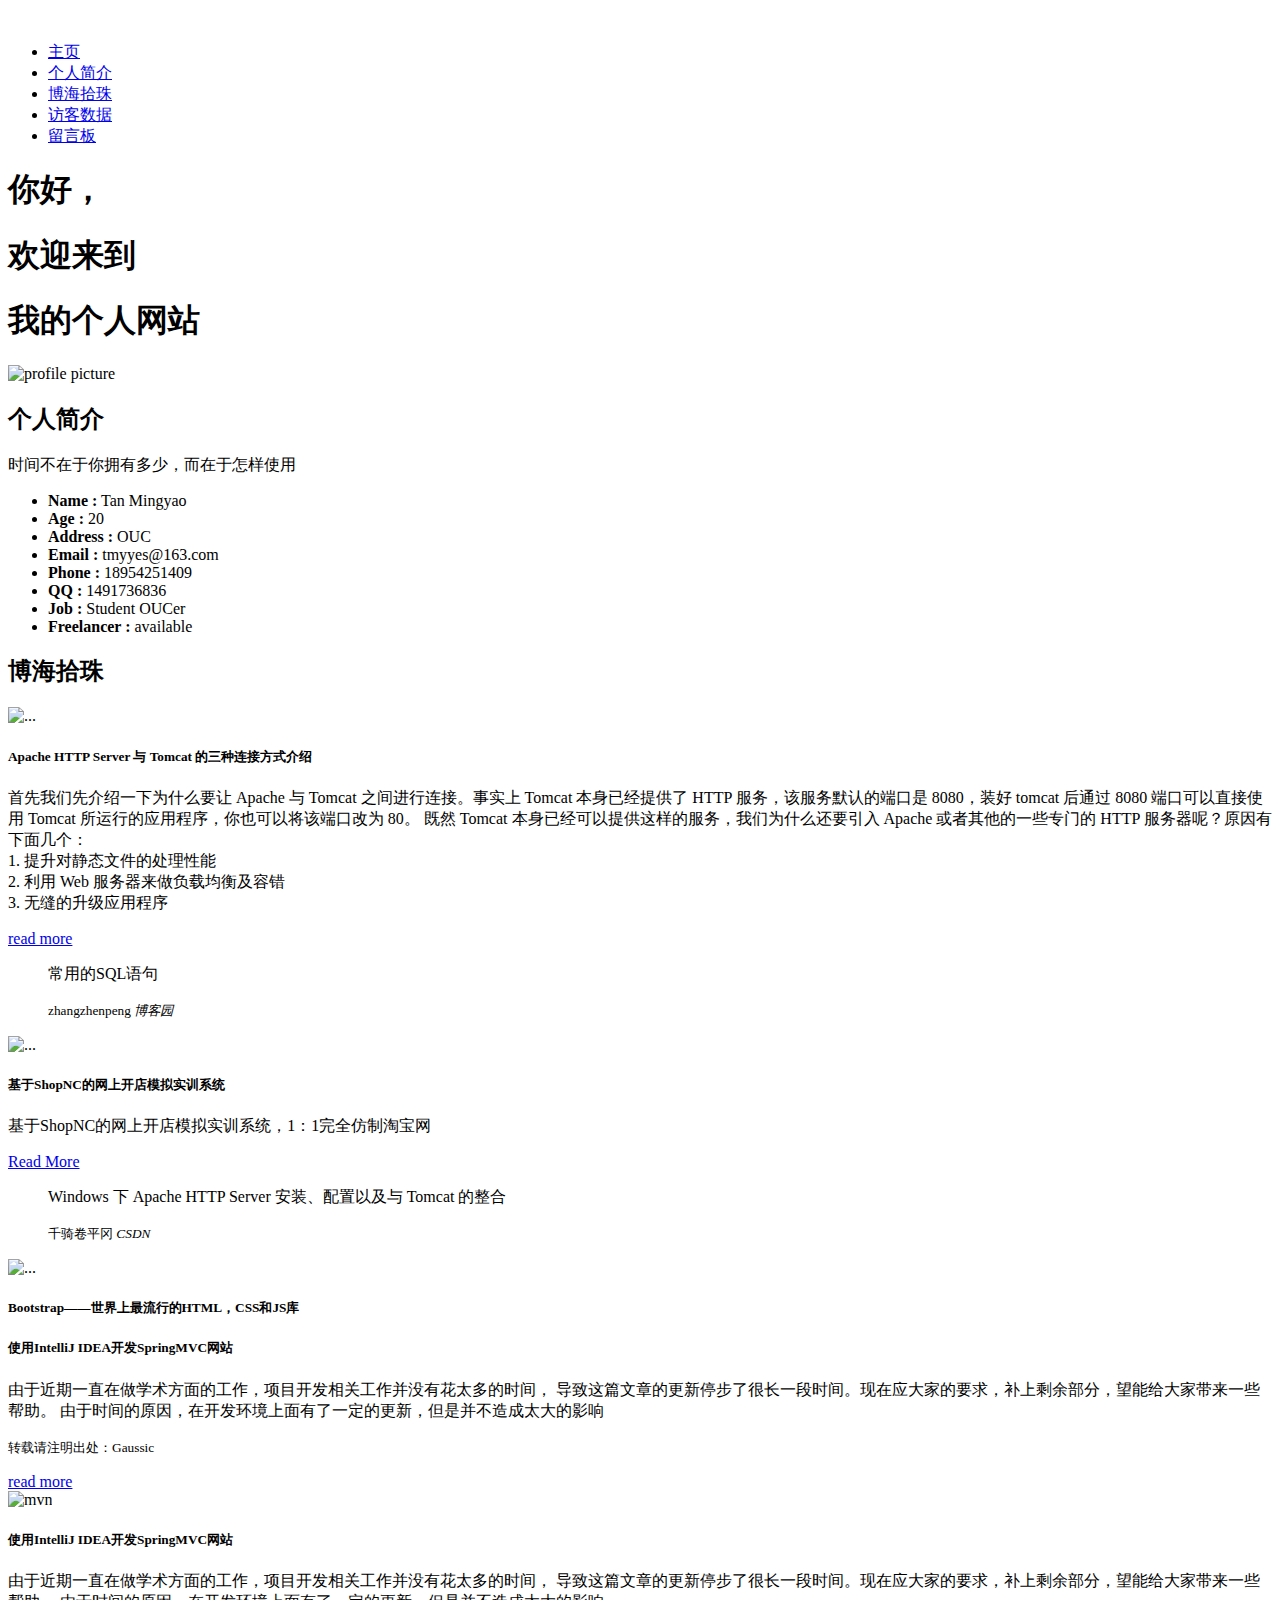
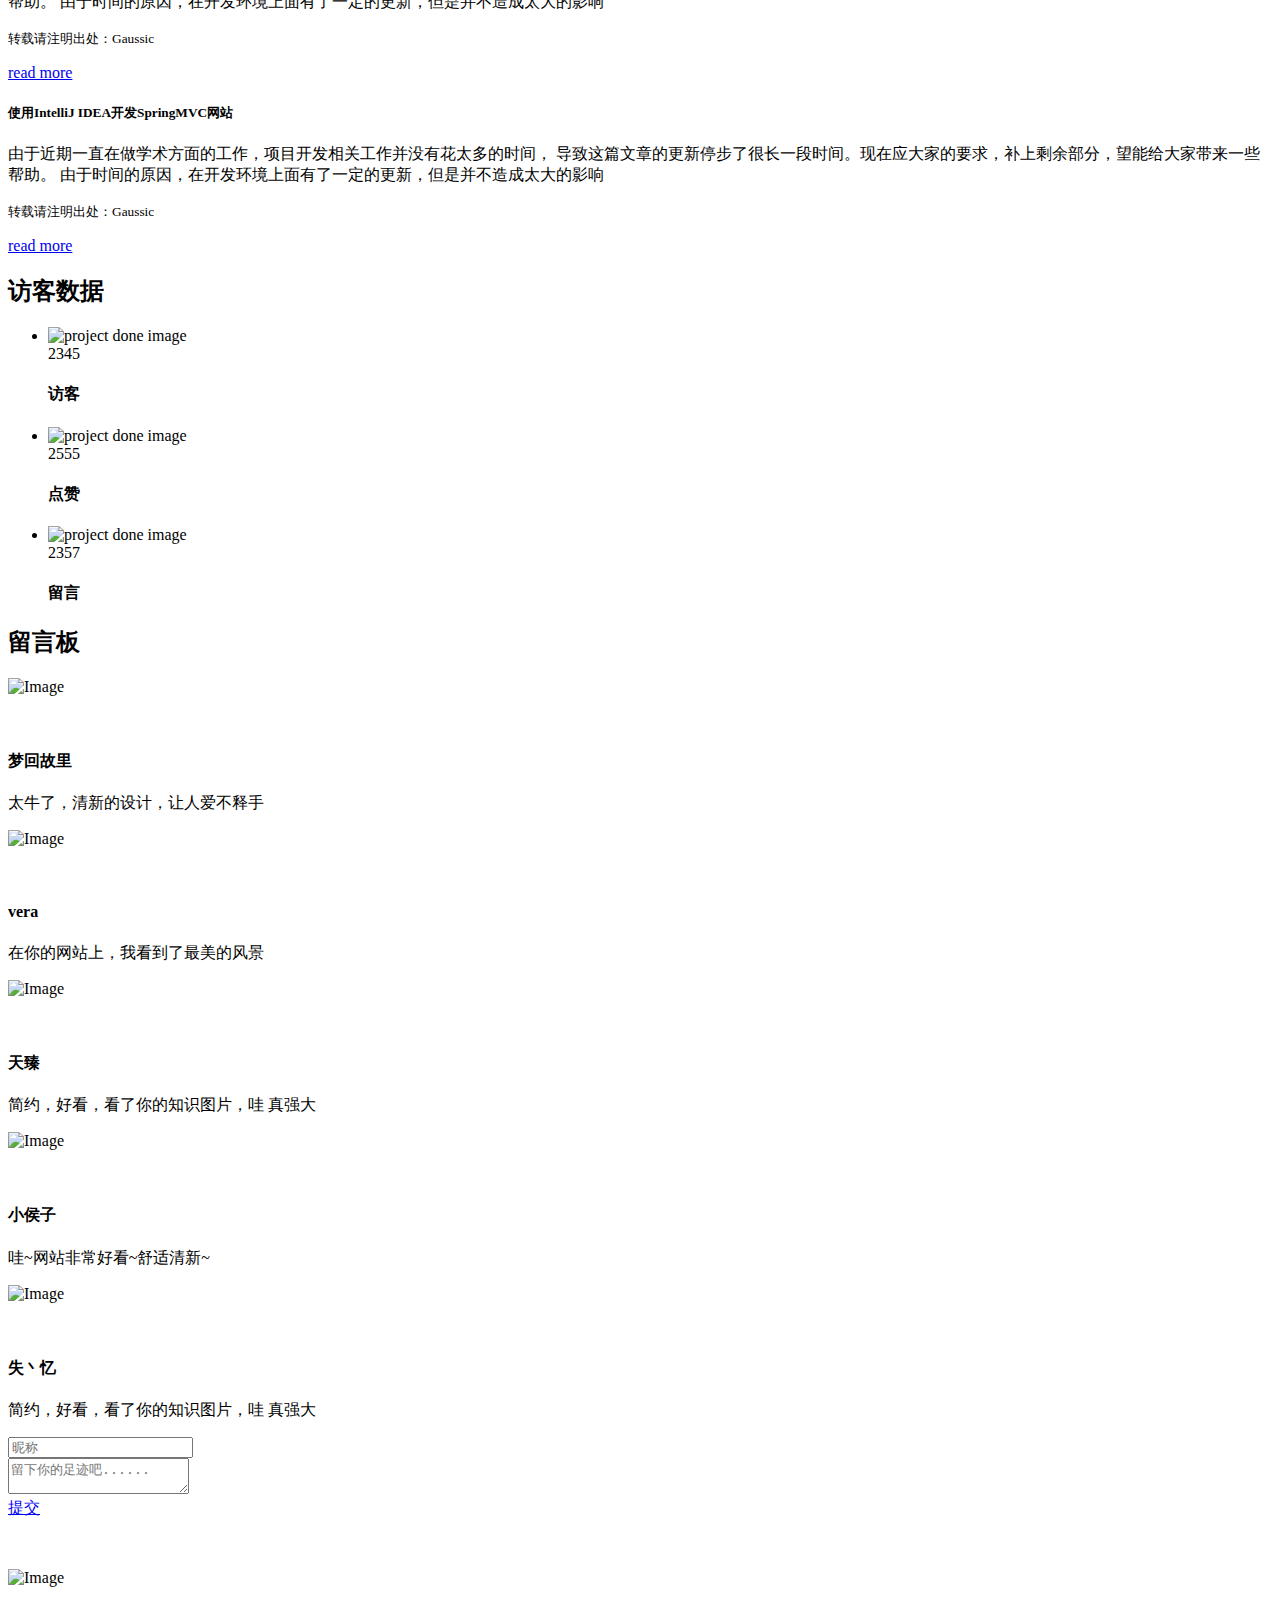
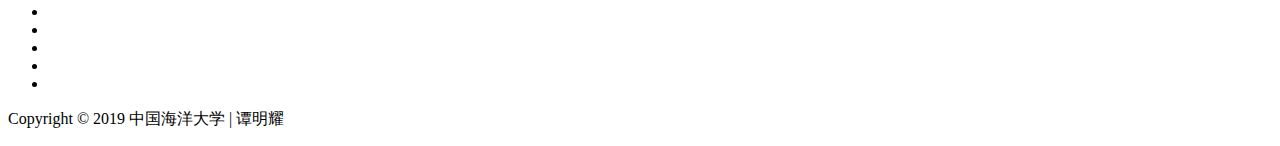
==== index.html @ 5e1f5759 "Update index.html" ====
<!DOCTYPE html>
<html lang="en">

<head>
    <meta charset="UTF-8">
    <meta name="viewport" content="width=device-width, initial-scale=1.0">
    <meta http-equiv="X-UA-Compatible" content="ie=edge">
    <link rel="stylesheet" href="css/bootstrap.css">
    <link rel="stylesheet" href="css/font-awesome.css">
    <link rel="stylesheet" href="css/index.css">
    <link href="https://fonts.googleapis.com/css?family=Liu+Jian+Mao+Cao|Long+Cang|Ma+Shan+Zheng|Noto+Sans+SC|Noto+Serif+SC|ZCOOL+KuaiLe|ZCOOL+QingKe+HuangYou|ZCOOL+XiaoWei|Zhi+Mang+Xing&display=swap" rel="stylesheet">
    <title>TIblog - Tan的个人网站</title>
</head>

<body>
<!-- video as bg -->
<!-- <video autoplay="autoplay" loop="loop">
    <source src="img/bg.mp4" type="video/mp4">
</video> -->

<!-- header section -->
<header id="home">
    <nav class="nav-area">
        <div class="container">
            <div class="row">
                <div class="col-md-2">
                    <a href="#" class="logo"><img src="img/ti.png" alt=""></a>
                </div>
                <div class="col-md-10">
                    <ul id="main-menu">
                        <li><a href="#home">主页</a></li>
                        <li><a href="#about">个人简介</a></li>
                        <li><a href="#blog">博海拾珠</a></li>
                        <li><a href="#sata">访客数据</a></li>
                        <li><a href="#comment">留言板</a></li>
                    </ul>
                </div>
            </div>
        </div>
    </nav>

    <div class="welcome">
        <h1>你好，</h1>
        <h1>欢迎来到</h1>
        <h1>我的个人网站</h1>
    </div>
</header>

<!-- main section -->
<main>
    <section class="about" id="about">
        <div class="container">
            <div class="row">
                <div class="col-md-6 self-photo">
                    <img src="img/team-2.png" alt="profile picture">
                </div>
                <div class="col-md-6">
                    <div class="section-title">
                        <div></div>
                        <h2>个人简介</h2>
                    </div>
                    <p>时间不在于你拥有多少，而在于怎样使用</p>

                    <ul>
                        <li><strong>Name :</strong> Tan Mingyao</li>
                        <li><strong>Age :</strong> 20</li>
                        <li><strong>Address :</strong> OUC</li>
                        <li><strong>Email :</strong> tmyyes@163.com</li>
                        <li><strong>Phone :</strong> 18954251409</li>
                        <li><strong>QQ :</strong> 1491736836</li>
                        <li><strong>Job :</strong> Student OUCer</li>
                        <li><strong>Freelancer :</strong> available</li>
                    </ul>
                </div>
            </div>
        </div>
    </section>

    <section class="blog" id="blog">
        <div class="container">
            <div class="row">
                <div class="col-md-12 blog-header">
                    <div class="section-title">
                        <div></div>
                        <h2>博海拾珠</h2>
                    </div>
                </div>
            </div>
            <div class="card-columns">
                <div class="card">
                    <img src="img/blog-2.jpg" class="card-img-top" alt="...">
                    <div class="card-body">
                        <h5 class="card-title">Apache HTTP Server 与 Tomcat 的三种连接方式介绍</h5>
                        <p class="card-text">首先我们先介绍一下为什么要让 Apache 与 Tomcat 之间进行连接。事实上 Tomcat 本身已经提供了 HTTP 服务，该服务默认的端口是
                            8080，装好 tomcat 后通过 8080 端口可以直接使用 Tomcat 所运行的应用程序，你也可以将该端口改为 80。
                            既然 Tomcat 本身已经可以提供这样的服务，我们为什么还要引入 Apache 或者其他的一些专门的 HTTP 服务器呢？原因有下面几个：<br>
                            1. 提升对静态文件的处理性能<br>
                            2. 利用 Web 服务器来做负载均衡及容错<br>
                            3. 无缝的升级应用程序</p>
                        <a href="https://www.ibm.com/developerworks/cn/opensource/os-lo-apache-tomcat/index.html"
                           class="boxed-btn" target="_blank">read more</a>
                    </div>
                </div>
                <div class="card text-white p-3"
                     onclick="window.open('https://www.cnblogs.com/zhangpengnike/p/5545715.html')">
                    <blockquote class="blockquote mb-0 card-body">
                        <p>常用的SQL语句</p>
                        <footer class="blockquote-footer">
                            <small class="text-muted">
                                zhangzhenpeng <cite title="Source Title">博客园</cite>
                            </small>
                        </footer>
                    </blockquote>
                </div>
                <div class="card">
                    <img src="img/blog-1.jpg" class="card-img-top" alt="...">
                    <div class="card-body">
                        <h5 class="card-title">基于ShopNC的网上开店模拟实训系统</h5>
                        <p class="card-text">基于ShopNC的网上开店模拟实训系统，1：1完全仿制淘宝网</p>
                        <a href="https://www.5xiaobo.com/?id=775" target="_blank" class="boxed-btn">Read More</a>
                    </div>
                </div>
                <div class="card bg-primary text-white text-center p-3"
                     onclick="window.open('https://blog.csdn.net/wqmain/article/details/8941759')">
                    <blockquote class="blockquote mb-0">
                        <p>Windows 下 Apache HTTP Server 安装、配置以及与 Tomcat 的整合</p>
                        <footer class="blockquote-footer text-white">
                            <small>
                                千骑卷平冈 <cite title="Source Title">CSDN</cite>
                            </small>
                        </footer>
                    </blockquote>
                </div>
                <div class="card" onclick="window.open('https://getbootstrap.com/')">
                    <img src="img/bootstrap.jpg" class="card-img-top" alt="...">
                    <div class="card-body">
                        <h5 class="card-title">Bootstrap——世界上最流行的HTML，CSS和JS库</h5>
                    </div>
                </div>

                <div class="card">
                    <div class="card-body">
                        <h5 class="card-title">使用IntelliJ IDEA开发SpringMVC网站</h5>
                        <p class="card-text">由于近期一直在做学术方面的工作，项目开发相关工作并没有花太多的时间，
                            导致这篇文章的更新停步了很长一段时间。现在应大家的要求，补上剩余部分，望能给大家带来一些帮助。
                            由于时间的原因，在开发环境上面有了一定的更新，但是并不造成太大的影响</p>
                        <p class="card-text"><small class="text-muted">转载请注明出处：Gaussic</small></p>
                        <a href="https://my.oschina.net/gaussik/blog/385697"
                           class="boxed-btn" target="_blank">read more</a>
                    </div>
                </div>

                <div class="card" onclick="window.open('https://mvnrepository.com/')">
                    <img src="img/mvn.jpg" class="card-img-top" alt="mvn">
                </div>

                <div class="card">
                    <div class="card-body">
                        <h5 class="card-title">使用IntelliJ IDEA开发SpringMVC网站</h5>
                        <p class="card-text">由于近期一直在做学术方面的工作，项目开发相关工作并没有花太多的时间，
                            导致这篇文章的更新停步了很长一段时间。现在应大家的要求，补上剩余部分，望能给大家带来一些帮助。
                            由于时间的原因，在开发环境上面有了一定的更新，但是并不造成太大的影响</p>
                        <p class="card-text"><small class="text-muted">转载请注明出处：Gaussic</small></p>
                        <a href="https://my.oschina.net/gaussik/blog/385697"
                           class="boxed-btn" target="_blank">read more</a>
                    </div>
                </div>

                <div class="card">
                    <div class="card-body">
                        <h5 class="card-title">使用IntelliJ IDEA开发SpringMVC网站</h5>
                        <p class="card-text">由于近期一直在做学术方面的工作，项目开发相关工作并没有花太多的时间，
                            导致这篇文章的更新停步了很长一段时间。现在应大家的要求，补上剩余部分，望能给大家带来一些帮助。
                            由于时间的原因，在开发环境上面有了一定的更新，但是并不造成太大的影响</p>
                        <p class="card-text"><small class="text-muted">转载请注明出处：Gaussic</small></p>
                        <a href="https://my.oschina.net/gaussik/blog/385697"
                           class="boxed-btn" target="_blank">read more</a>
                    </div>
                </div>

            </div>
        </div>
    </section>

    <!-- sata section -->
    <section class="sata" id="sata">
        <div class="container">
            <div class="row">
                <div class="col-md-12 sata-header">
                    <div class="section-title">
                        <div></div>
                        <h2>访客数据</h2>
                    </div>
                </div>
            </div>
            <div class="row">
                <div class="col-md-12 text-center text-uppercase">
                    <ul>
                        <li>
                            <div class="sata-item">
                                <div class="icon">
                                    <img src="img/project.png" alt="project done image">
                                </div>
                                <span class="number">
										2345
									</span>
                                <h4>访客</h4>
                            </div>
                        </li>
                        <li>
                            <div class="sata-item">
                                <div class="icon">
                                    <img src="img/like.png" alt="project done image">
                                </div>
                                <span class="number">
										2555
									</span>
                                <h4>点赞</h4>
                            </div>
                        </li>
                        <li>
                            <div class="sata-item">
                                <div class="icon">
                                    <img src="img/contact-icon-2.png" alt="project done image">
                                </div>
                                <span class="number">
										2357
									</span>
                                <h4>留言</h4>
                            </div>
                        </li>
                    </ul>
                </div>
            </div>
        </div>
    </section>

    <!-- comment section -->
    <section class="comment" id="comment">
        <div class="container">
            <div class="row">
                <div class="col-md-12 comment-header">
                    <div class="section-title">
                        <div></div>
                        <h2>留言板</h2>
                    </div>
                </div>
            </div>
            <div class="row comment-text">
                <div class="col-lg-12">
                    <div class="comment-item">
                        <div class="comment-item-inner">
                            <img src="img/person-1.jpg" alt="Image" class="rounded-circle comment-img">
                            <div class="comment-connector">
                                <p class="mb-0">&nbsp;</p>
                            </div>
                            <div class="comment-info">
                                <div class="comment-description">
                                    <h4>梦回故里</h4>
                                    <p>太牛了，清新的设计，让人爱不释手</p>
                                </div>
                            </div>
                        </div>
                        <div class="comment-connector-vertical"></div>
                    </div>
                    <div class="comment-item">
                        <div class="comment-item-inner">
                            <img src="img/person-1.jpg" alt="Image" class="rounded-circle comment-img">
                            <div class="comment-connector">
                                <p class="mb-0">&nbsp;</p>
                            </div>
                            <div class="comment-info">
                                <div class="comment-description">
                                    <h4>vera</h4>
                                    <p>在你的网站上，我看到了最美的风景</p>
                                </div>
                            </div>
                        </div>
                        <div class="comment-connector-vertical"></div>
                    </div>
                    <div class="comment-item">
                        <div class="comment-item-inner">
                            <img src="img/person-1.jpg" alt="Image" class="rounded-circle comment-img">
                            <div class="comment-connector">
                                <p class="mb-0">&nbsp;</p>
                            </div>
                            <div class="comment-info">
                                <div class="comment-description">
                                    <h4>天臻</h4>
                                    <p>简约，好看，看了你的知识图片，哇 真强大</p>
                                </div>
                            </div>
                        </div>
                        <div class="comment-connector-vertical"></div>
                    </div><div class="comment-item">
                    <div class="comment-item-inner">
                        <img src="img/person-1.jpg" alt="Image" class="rounded-circle comment-img">
                        <div class="comment-connector">
                            <p class="mb-0">&nbsp;</p>
                        </div>
                        <div class="comment-info">
                            <div class="comment-description">
                                <h4>小侯子</h4>
                                <p>哇~网站非常好看~舒适清新~</p>
                            </div>
                        </div>
                    </div>
                    <div class="comment-connector-vertical"></div>
                </div><div class="comment-item">
                    <div class="comment-item-inner">
                        <img src="img/person-1.jpg" alt="Image" class="rounded-circle comment-img">
                        <div class="comment-connector">
                            <p class="mb-0">&nbsp;</p>
                        </div>
                        <div class="comment-info">
                            <div class="comment-description">
                                <h4>失丶忆</h4>
                                <p>简约，好看，看了你的知识图片，哇 真强大</p>
                            </div>
                        </div>
                    </div>
                    <div class="comment-connector-vertical"></div>
                </div>


                    <div class="comment-item comment-input">
                        <div class="comment-item-inner">
                            <div class="comment-info">
                                <div class="comment-description pb-0">
                                    <div class="input-group">
                                        <input type="text" class="form-control" placeholder="昵称" aria-label="Title">
                                    </div>
                                    <div class="input-group">
                                        <textarea class="form-control" placeholder="留下你的足迹吧......"
                                                  aria-label="With textarea"></textarea>
                                    </div>
                                    <a href="#" class="boxed-btn">提交</a>
                                </div>
                            </div>
                            <div class="comment-connector">
                                <p class="mb-0">&nbsp;</p>
                            </div>
                            <img src="img/person-1.jpg" alt="Image" class="rounded-circle comment-img">

                        </div>
                    </div>
                </div>
            </div>
        </div>
    </section>
</main>


<!-- footer section-->
<footer class="footer">
    <div class="container">
        <div class="row">
            <div class="col-md-12 text-center">
                <ul class="social">
                    <li><a href="#"><i class="fa fa-weixin"></i></a></li>
                    <li><a href="#"><i class="fa fa-qq"></i></a></li>
                    <li><a href="#"><i class="fa fa-weibo"></i></a></li>
                    <li><a href="#"><i class="fa fa-edge"></i></a></li>
                    <li><a href="#"><i class="fa fa-chrome"></i></a></li>
                </ul>
                <div class="copyright-text">
                    <p>Copyright &copy; 2019 <span>中国海洋大学 </span>|<span> 谭明耀</span></p>
                </div>
            </div>
        </div>
    </div>
</footer>


<!--preloader section-->
<div class="preloader">
    <div class="preloader-inner">
        <div class="cssload-box-loading"></div>
    </div>
</div>

<!-- mp3 as bgm -->
<audio loop="loop" preload="auto" id="bgmusic">
    <source src="music/Pearlescent.mp3">
</audio>
<span class="bgm"><i class="fa fa-music"></i></span>

<!--go to top -->
<span class="go-top"><i class="fa fa-angle-double-up"></i></span>

<!--go to bottom -->
<span class="go-bottom"><i class="fa fa-angle-double-down"></i></span>

<script src="js/jquery-3.4.1.js"></script>
<script src="js/bootstrap.js"></script>
<script src="js/main.js"></script>
</body>

</html>
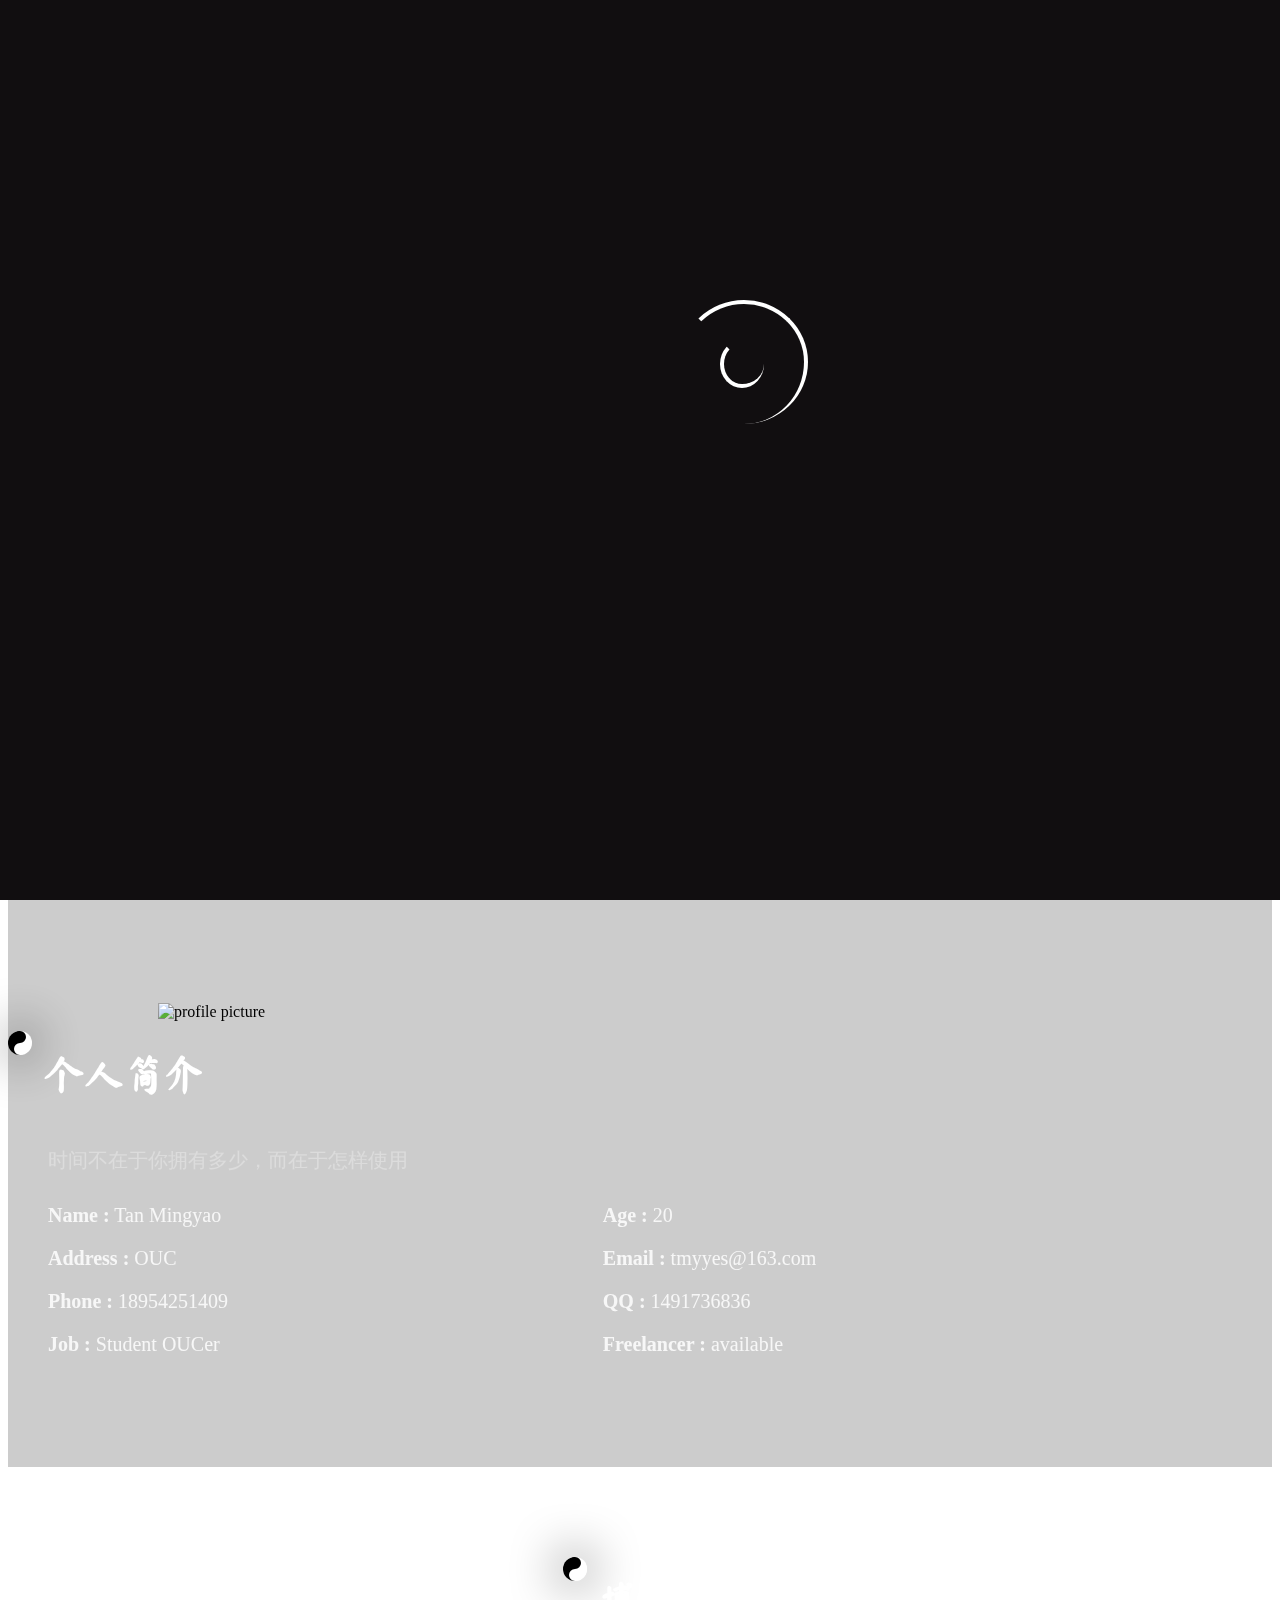
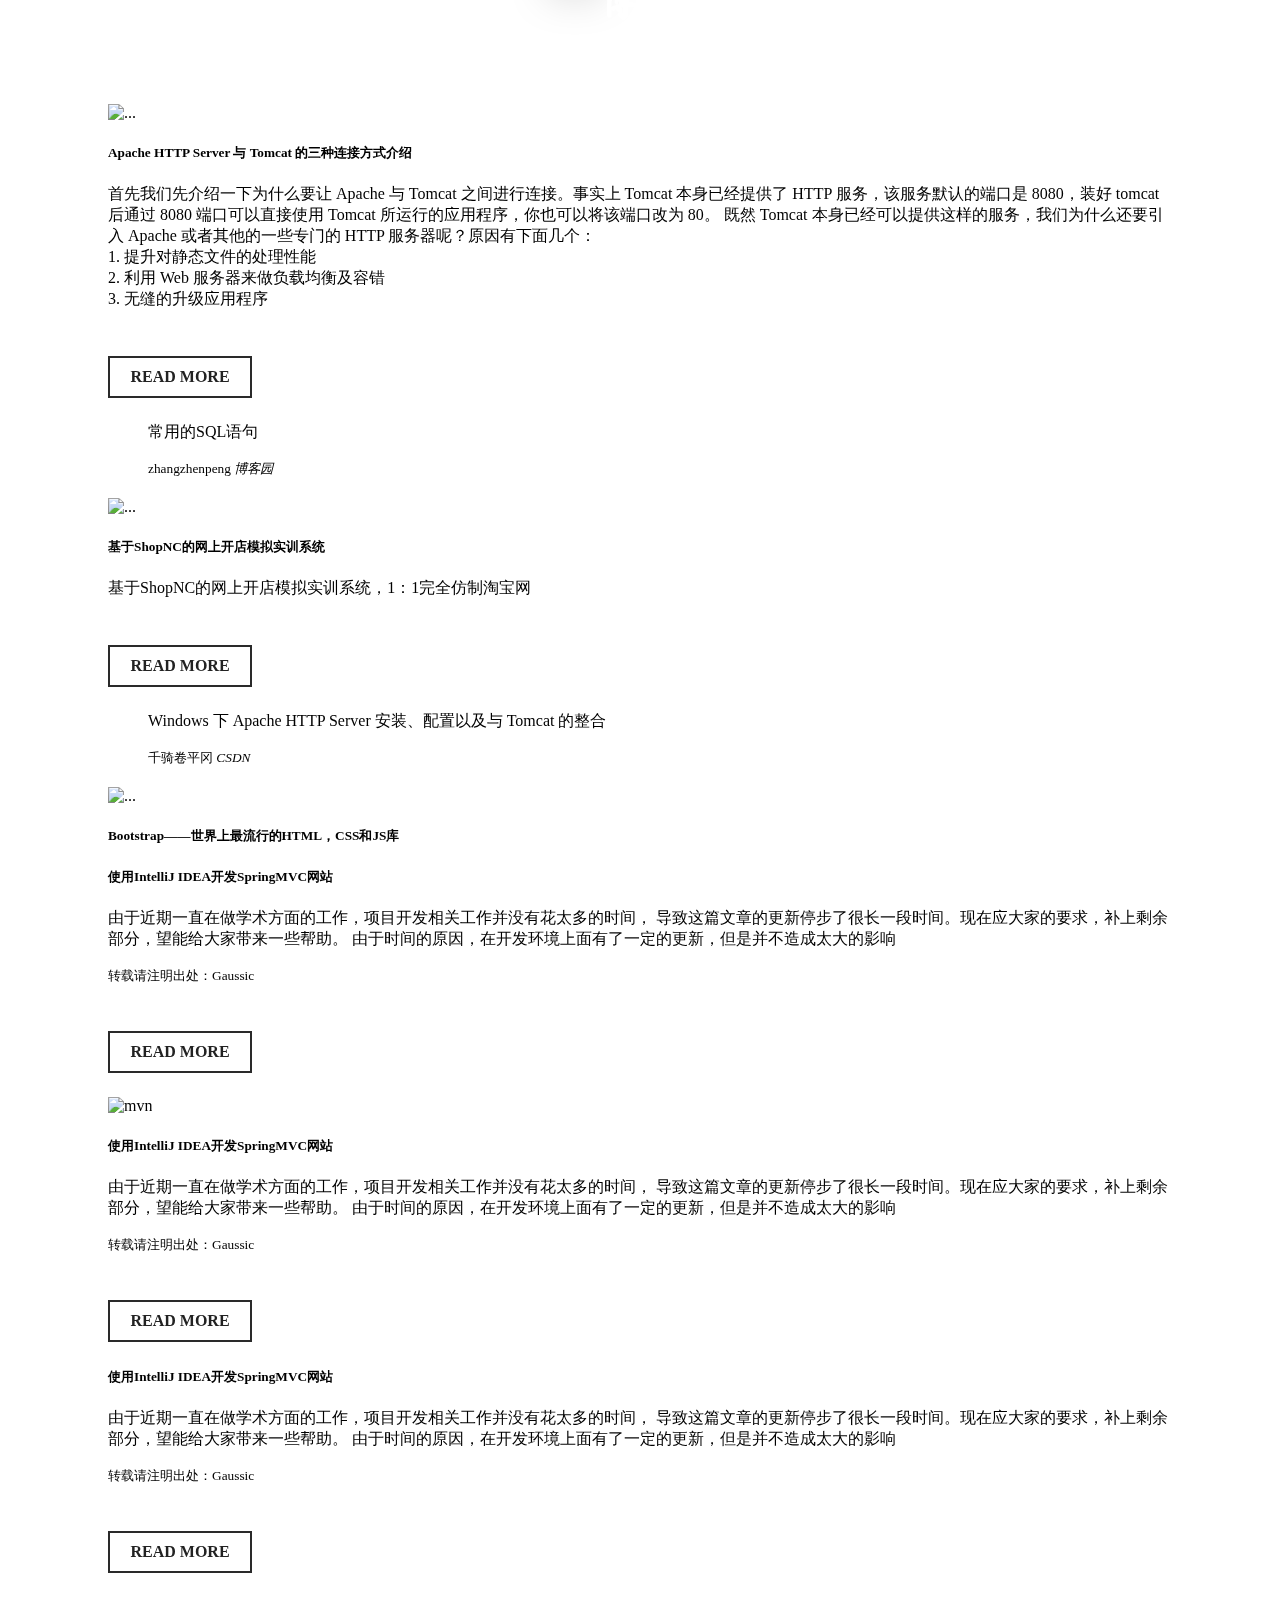
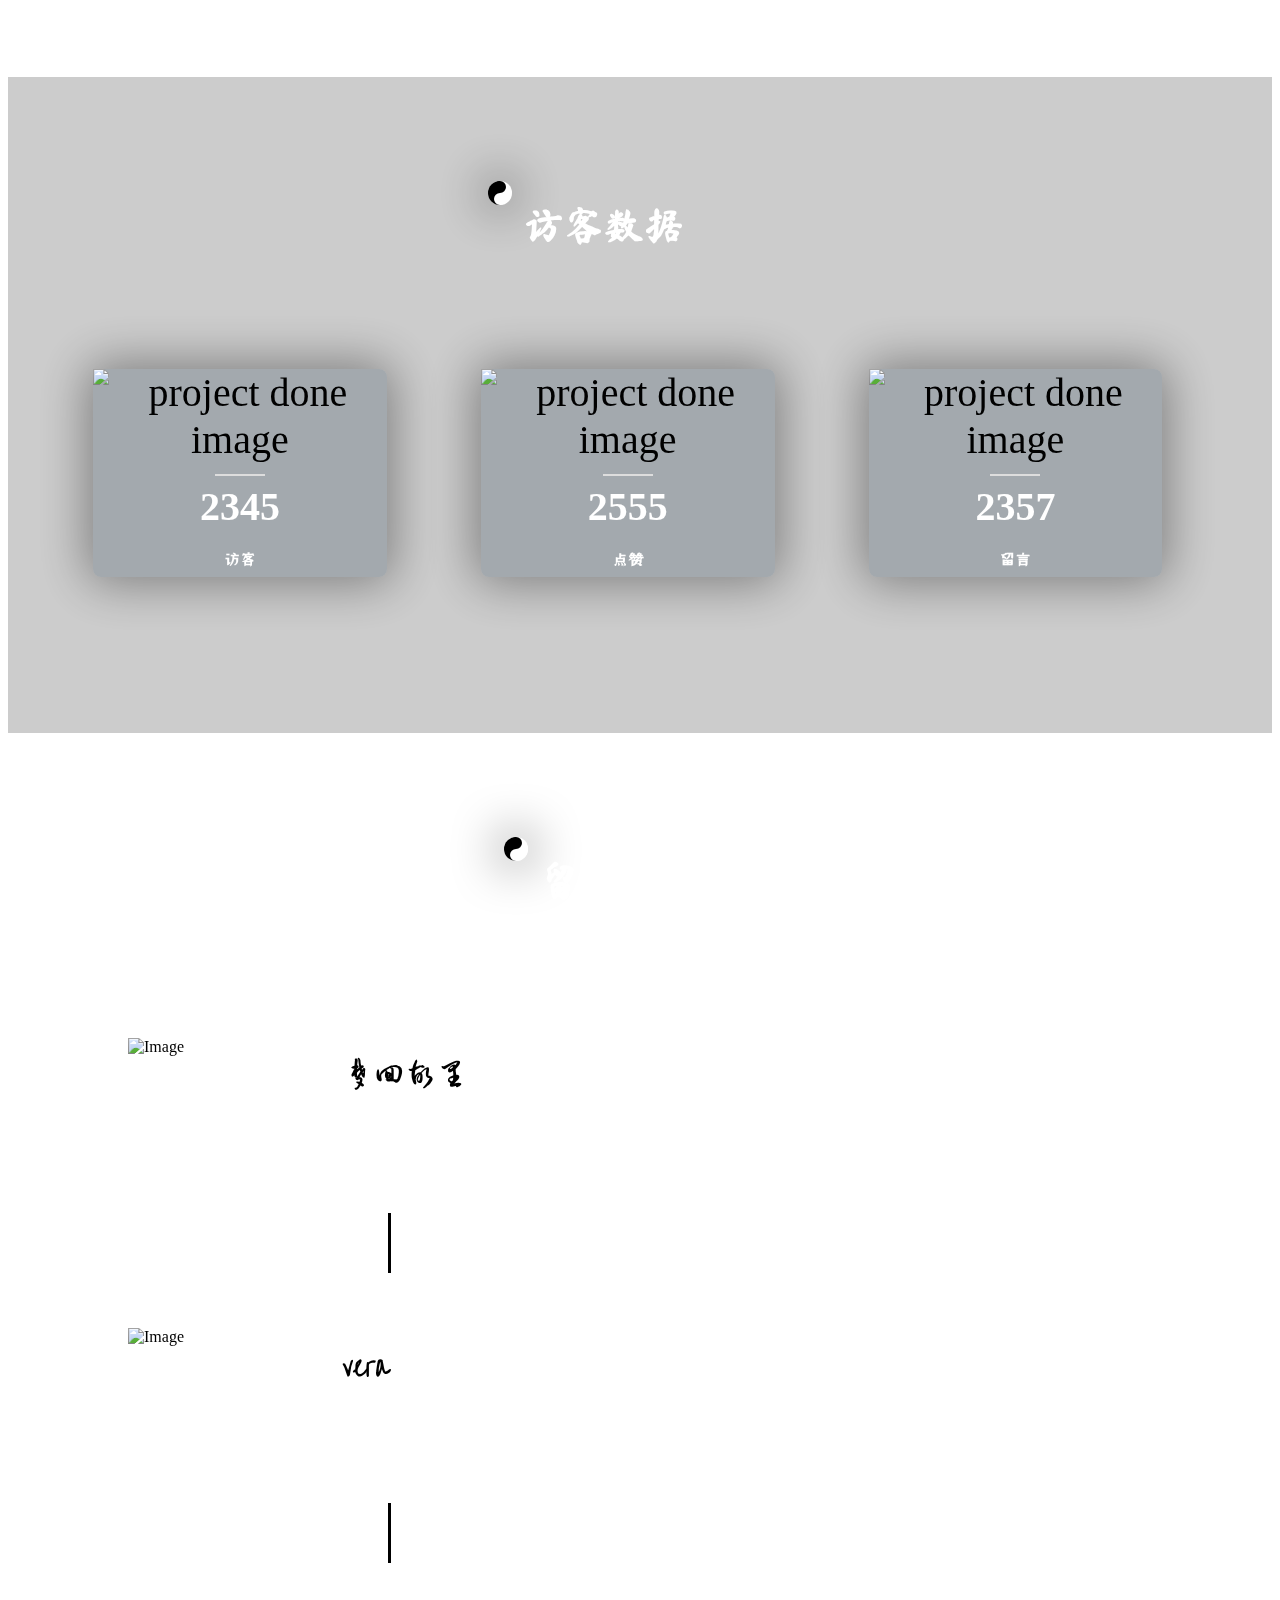
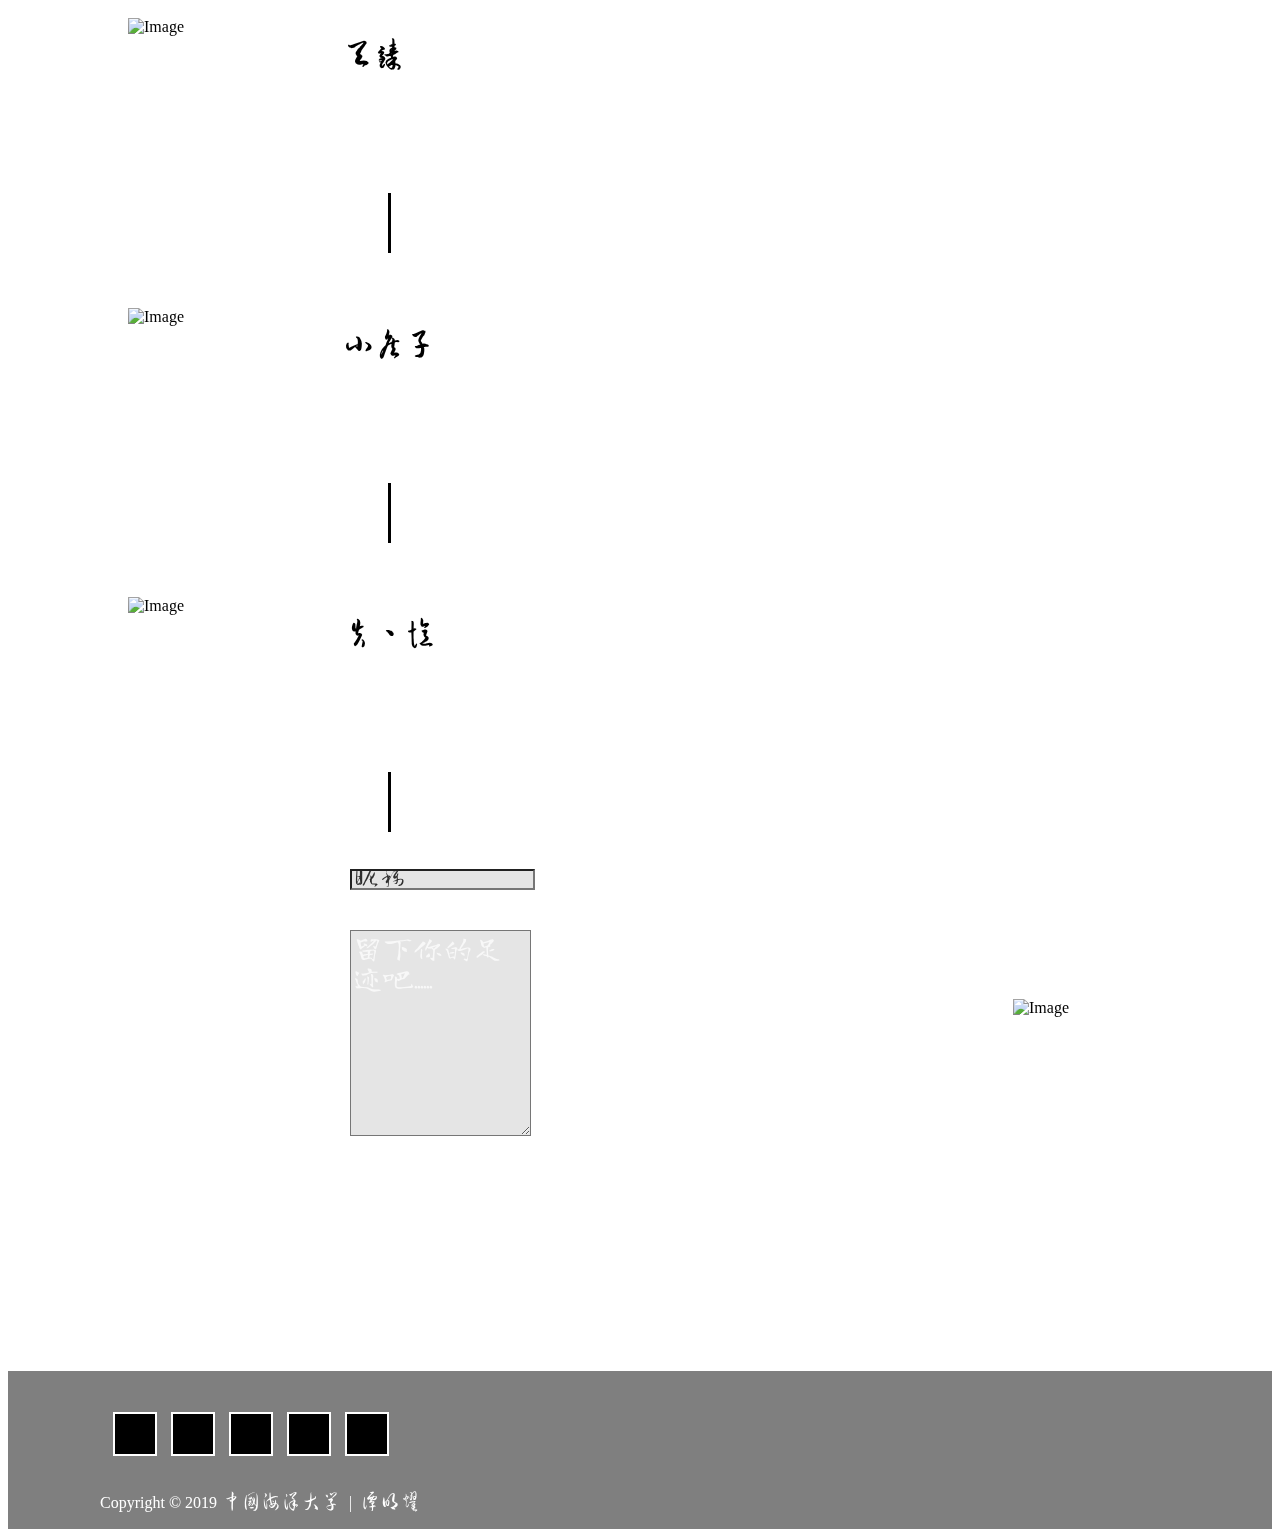
==== commit 6efb5caf: "version-3" ====
--- a/index.html
+++ b/index.html
@@ -13,387 +13,381 @@
 </head>
 
 <body>
-<!-- video as bg -->
-<!-- <video autoplay="autoplay" loop="loop">
-    <source src="img/bg.mp4" type="video/mp4">
-</video> -->
-
-<!-- header section -->
-<header id="home">
-    <nav class="nav-area">
+
+    <!-- header section -->
+    <header id="home">
+        <nav class="nav-area">
+            <div class="container">
+                <div class="row">
+                    <div class="col-md-2">
+                        <a href="#" class="logo"><img src="img/ti.png" alt=""></a>
+                    </div>
+                    <div class="col-md-10">
+                        <ul id="main-menu">
+                            <li><a href="#home">主页</a></li>
+                            <li><a href="#about">个人简介</a></li>
+                            <li><a href="#blog">博海拾珠</a></li>
+                            <li><a href="#sata">访客数据</a></li>
+                            <li><a href="#comment">留言板</a></li>
+                        </ul>
+                    </div>
+                </div>
+            </div>
+        </nav>
+
+        <div class="welcome">
+            <h1>你好，</h1>
+            <h1>欢迎来到</h1>
+            <h1>我的个人网站</h1>
+        </div>
+    </header>
+
+    <!-- main section -->
+    <main>
+        <section class="about" id="about">
+            <div class="container">
+                <div class="row">
+                    <div class="col-md-6 self-photo">
+                        <img src="img/team-2.png" alt="profile picture">
+                    </div>
+                    <div class="col-md-6">
+                        <div class="section-title">
+                            <div></div>
+                            <h2>个人简介</h2>
+                        </div>
+                        <p>时间不在于你拥有多少，而在于怎样使用</p>
+
+                        <ul>
+                            <li><strong>Name :</strong> Tan Mingyao</li>
+                            <li><strong>Age :</strong> 20</li>
+                            <li><strong>Address :</strong> OUC</li>
+                            <li><strong>Email :</strong> tmyyes@163.com</li>
+                            <li><strong>Phone :</strong> 18954251409</li>
+                            <li><strong>QQ :</strong> 1491736836</li>
+                            <li><strong>Job :</strong> Student OUCer</li>
+                            <li><strong>Freelancer :</strong> available</li>
+                        </ul>
+                    </div>
+                </div>
+            </div>
+        </section>
+
+        <section class="blog" id="blog">
+            <div class="container">
+                <div class="row">
+                    <div class="col-md-12 blog-header">
+                        <div class="section-title">
+                            <div></div>
+                            <h2>博海拾珠</h2>
+                        </div>
+                    </div>
+                </div>
+                <div class="card-columns">
+                    <div class="card">
+                        <img src="img/blog-2.jpg" class="card-img-top" alt="...">
+                        <div class="card-body">
+                            <h5 class="card-title">Apache HTTP Server 与 Tomcat 的三种连接方式介绍</h5>
+                            <p class="card-text">首先我们先介绍一下为什么要让 Apache 与 Tomcat 之间进行连接。事实上 Tomcat 本身已经提供了 HTTP 服务，该服务默认的端口是 8080，装好 tomcat 后通过 8080 端口可以直接使用 Tomcat 所运行的应用程序，你也可以将该端口改为 80。 既然 Tomcat 本身已经可以提供这样的服务，我们为什么还要引入 Apache 或者其他的一些专门的 HTTP 服务器呢？原因有下面几个：<br> 1. 提升对静态文件的处理性能<br>                                2. 利用 Web 服务器来做负载均衡及容错<br> 3. 无缝的升级应用程序</p>
+                            <a href="https://www.ibm.com/developerworks/cn/opensource/os-lo-apache-tomcat/index.html" class="boxed-btn" target="_blank">read more</a>
+                        </div>
+                    </div>
+                    <div class="card text-white p-3" onclick="window.open('https://www.cnblogs.com/zhangpengnike/p/5545715.html')">
+                        <blockquote class="blockquote mb-0 card-body">
+                            <p>常用的SQL语句</p>
+                            <footer class="blockquote-footer">
+                                <small class="text-muted">
+                                    zhangzhenpeng <cite title="Source Title">博客园</cite>
+                                </small>
+                            </footer>
+                        </blockquote>
+                    </div>
+                    <div class="card">
+                        <img src="img/blog-1.jpg" class="card-img-top" alt="...">
+                        <div class="card-body">
+                            <h5 class="card-title">基于ShopNC的网上开店模拟实训系统</h5>
+                            <p class="card-text">基于ShopNC的网上开店模拟实训系统，1：1完全仿制淘宝网</p>
+                            <a href="https://www.5xiaobo.com/?id=775" target="_blank" class="boxed-btn">Read More</a>
+                        </div>
+                    </div>
+                    <div class="card bg-primary text-white text-center p-3" onclick="window.open('https://blog.csdn.net/wqmain/article/details/8941759')">
+                        <blockquote class="blockquote mb-0">
+                            <p>Windows 下 Apache HTTP Server 安装、配置以及与 Tomcat 的整合</p>
+                            <footer class="blockquote-footer text-white">
+                                <small>
+                                    千骑卷平冈 <cite title="Source Title">CSDN</cite>
+                                </small>
+                            </footer>
+                        </blockquote>
+                    </div>
+                    <div class="card" onclick="window.open('https://getbootstrap.com/')">
+                        <img src="img/bootstrap.jpg" class="card-img-top" alt="...">
+                        <div class="card-body">
+                            <h5 class="card-title">Bootstrap——世界上最流行的HTML，CSS和JS库</h5>
+                        </div>
+                    </div>
+
+                    <div class="card">
+                        <div class="card-body">
+                            <h5 class="card-title">使用IntelliJ IDEA开发SpringMVC网站</h5>
+                            <p class="card-text">由于近期一直在做学术方面的工作，项目开发相关工作并没有花太多的时间， 导致这篇文章的更新停步了很长一段时间。现在应大家的要求，补上剩余部分，望能给大家带来一些帮助。 由于时间的原因，在开发环境上面有了一定的更新，但是并不造成太大的影响
+                            </p>
+                            <p class="card-text"><small class="text-muted">转载请注明出处：Gaussic</small></p>
+                            <a href="https://my.oschina.net/gaussik/blog/385697" class="boxed-btn" target="_blank">read
+                                more</a>
+                        </div>
+                    </div>
+
+                    <div class="card" onclick="window.open('https://mvnrepository.com/')">
+                        <img src="img/mvn.jpg" class="card-img-top" alt="mvn">
+                    </div>
+
+                    <div class="card">
+                        <div class="card-body">
+                            <h5 class="card-title">使用IntelliJ IDEA开发SpringMVC网站</h5>
+                            <p class="card-text">由于近期一直在做学术方面的工作，项目开发相关工作并没有花太多的时间， 导致这篇文章的更新停步了很长一段时间。现在应大家的要求，补上剩余部分，望能给大家带来一些帮助。 由于时间的原因，在开发环境上面有了一定的更新，但是并不造成太大的影响
+                            </p>
+                            <p class="card-text"><small class="text-muted">转载请注明出处：Gaussic</small></p>
+                            <a href="https://my.oschina.net/gaussik/blog/385697" class="boxed-btn" target="_blank">read
+                                more</a>
+                        </div>
+                    </div>
+
+                    <div class="card">
+                        <div class="card-body">
+                            <h5 class="card-title">使用IntelliJ IDEA开发SpringMVC网站</h5>
+                            <p class="card-text">由于近期一直在做学术方面的工作，项目开发相关工作并没有花太多的时间， 导致这篇文章的更新停步了很长一段时间。现在应大家的要求，补上剩余部分，望能给大家带来一些帮助。 由于时间的原因，在开发环境上面有了一定的更新，但是并不造成太大的影响
+                            </p>
+                            <p class="card-text"><small class="text-muted">转载请注明出处：Gaussic</small></p>
+                            <a href="https://my.oschina.net/gaussik/blog/385697" class="boxed-btn" target="_blank">read
+                                more</a>
+                        </div>
+                    </div>
+
+                </div>
+            </div>
+        </section>
+
+        <!-- sata section -->
+        <section class="sata" id="sata">
+            <div class="container">
+                <div class="row">
+                    <div class="col-md-12 sata-header">
+                        <div class="section-title">
+                            <div></div>
+                            <h2>访客数据</h2>
+                        </div>
+                    </div>
+                </div>
+                <div class="row">
+                    <div class="col-md-12 text-center text-uppercase">
+                        <ul>
+                            <li>
+                                <div class="sata-item">
+                                    <div class="icon">
+                                        <img src="img/project.png" alt="project done image">
+                                    </div>
+                                    <span class="number">
+                                        2345
+                                    </span>
+                                    <h4>访客</h4>
+                                </div>
+                            </li>
+                            <li>
+                                <div class="sata-item">
+                                    <div class="icon">
+                                        <img src="img/like.png" alt="project done image">
+                                    </div>
+                                    <span class="number">
+                                        2555
+                                    </span>
+                                    <h4>点赞</h4>
+                                </div>
+                            </li>
+                            <li>
+                                <div class="sata-item">
+                                    <div class="icon">
+                                        <img src="img/contact-icon-2.png" alt="project done image">
+                                    </div>
+                                    <span class="number">
+                                        2357
+                                    </span>
+                                    <h4>留言</h4>
+                                </div>
+                            </li>
+                        </ul>
+                    </div>
+                </div>
+            </div>
+        </section>
+
+        <!-- comment section -->
+        <section class="comment" id="comment">
+            <div class="container">
+                <div class="row">
+                    <div class="col-md-12 comment-header">
+                        <div class="section-title">
+                            <div></div>
+                            <h2>留言板</h2>
+                        </div>
+                    </div>
+                </div>
+                <div class="row comment-text">
+                    <div class="col-lg-12">
+                        <div class="comment-item">
+                            <div class="comment-item-inner">
+                                <img src="img/person-1.jpg" alt="Image" class="rounded-circle comment-img">
+                                <div class="comment-connector">
+                                    <p class="mb-0">&nbsp;</p>
+                                </div>
+                                <div class="comment-info">
+                                    <div class="comment-description">
+                                        <h4>梦回故里</h4>
+                                        <p>太牛了，清新的设计，让人爱不释手</p>
+                                    </div>
+                                </div>
+                            </div>
+                            <div class="comment-connector-vertical"></div>
+                        </div>
+                        <div class="comment-item">
+                            <div class="comment-item-inner">
+                                <img src="img/person-1.jpg" alt="Image" class="rounded-circle comment-img">
+                                <div class="comment-connector">
+                                    <p class="mb-0">&nbsp;</p>
+                                </div>
+                                <div class="comment-info">
+                                    <div class="comment-description">
+                                        <h4>vera</h4>
+                                        <p>在你的网站上，我看到了最美的风景</p>
+                                    </div>
+                                </div>
+                            </div>
+                            <div class="comment-connector-vertical"></div>
+                        </div>
+                        <div class="comment-item">
+                            <div class="comment-item-inner">
+                                <img src="img/person-1.jpg" alt="Image" class="rounded-circle comment-img">
+                                <div class="comment-connector">
+                                    <p class="mb-0">&nbsp;</p>
+                                </div>
+                                <div class="comment-info">
+                                    <div class="comment-description">
+                                        <h4>天臻</h4>
+                                        <p>简约，好看，看了你的知识图片，哇 真强大</p>
+                                    </div>
+                                </div>
+                            </div>
+                            <div class="comment-connector-vertical"></div>
+                        </div>
+                        <div class="comment-item">
+                            <div class="comment-item-inner">
+                                <img src="img/person-1.jpg" alt="Image" class="rounded-circle comment-img">
+                                <div class="comment-connector">
+                                    <p class="mb-0">&nbsp;</p>
+                                </div>
+                                <div class="comment-info">
+                                    <div class="comment-description">
+                                        <h4>小侯子</h4>
+                                        <p>哇~网站非常好看~舒适清新~</p>
+                                    </div>
+                                </div>
+                            </div>
+                            <div class="comment-connector-vertical"></div>
+                        </div>
+                        <div class="comment-item">
+                            <div class="comment-item-inner">
+                                <img src="img/person-1.jpg" alt="Image" class="rounded-circle comment-img">
+                                <div class="comment-connector">
+                                    <p class="mb-0">&nbsp;</p>
+                                </div>
+                                <div class="comment-info">
+                                    <div class="comment-description">
+                                        <h4>失丶忆</h4>
+                                        <p>简约，好看，看了你的知识图片，哇 真强大</p>
+                                    </div>
+                                </div>
+                            </div>
+                            <div class="comment-connector-vertical"></div>
+                        </div>
+
+
+                        <div class="comment-item comment-input">
+                            <div class="comment-item-inner">
+                                <div class="comment-info">
+                                    <div class="comment-description pb-0">
+                                        <div class="input-group">
+                                            <input type="text" class="form-control" placeholder="昵称" aria-label="Title">
+                                        </div>
+                                        <div class="input-group">
+                                            <textarea class="form-control" placeholder="留下你的足迹吧......" aria-label="With textarea"></textarea>
+                                        </div>
+                                        <a href="#" class="boxed-btn">提交</a>
+                                    </div>
+                                </div>
+                                <div class="comment-connector">
+                                    <p class="mb-0">&nbsp;</p>
+                                </div>
+                                <img src="img/person-1.jpg" alt="Image" class="rounded-circle comment-img">
+
+                            </div>
+                        </div>
+                    </div>
+                </div>
+            </div>
+        </section>
+    </main>
+
+
+    <!-- footer section-->
+    <footer class="footer">
         <div class="container">
             <div class="row">
-                <div class="col-md-2">
-                    <a href="#" class="logo"><img src="img/ti.png" alt=""></a>
-                </div>
-                <div class="col-md-10">
-                    <ul id="main-menu">
-                        <li><a href="#home">主页</a></li>
-                        <li><a href="#about">个人简介</a></li>
-                        <li><a href="#blog">博海拾珠</a></li>
-                        <li><a href="#sata">访客数据</a></li>
-                        <li><a href="#comment">留言板</a></li>
+                <div class="col-md-12 text-center">
+                    <ul class="social">
+                        <li><a href="#"><i class="fa fa-weixin"></i></a></li>
+                        <li><a href="#"><i class="fa fa-qq"></i></a></li>
+                        <li><a href="#"><i class="fa fa-weibo"></i></a></li>
+                        <li><a href="#"><i class="fa fa-edge"></i></a></li>
+                        <li><a href="#"><i class="fa fa-chrome"></i></a></li>
                     </ul>
+                    <div class="copyright-text">
+                        <p>Copyright &copy; 2019 <span>中国海洋大学 </span>|<span> 谭明耀</span></p>
+                    </div>
                 </div>
             </div>
         </div>
-    </nav>
-
-    <div class="welcome">
-        <h1>你好，</h1>
-        <h1>欢迎来到</h1>
-        <h1>我的个人网站</h1>
-    </div>
-</header>
-
-<!-- main section -->
-<main>
-    <section class="about" id="about">
-        <div class="container">
-            <div class="row">
-                <div class="col-md-6 self-photo">
-                    <img src="img/team-2.png" alt="profile picture">
-                </div>
-                <div class="col-md-6">
-                    <div class="section-title">
-                        <div></div>
-                        <h2>个人简介</h2>
-                    </div>
-                    <p>时间不在于你拥有多少，而在于怎样使用</p>
-
-                    <ul>
-                        <li><strong>Name :</strong> Tan Mingyao</li>
-                        <li><strong>Age :</strong> 20</li>
-                        <li><strong>Address :</strong> OUC</li>
-                        <li><strong>Email :</strong> tmyyes@163.com</li>
-                        <li><strong>Phone :</strong> 18954251409</li>
-                        <li><strong>QQ :</strong> 1491736836</li>
-                        <li><strong>Job :</strong> Student OUCer</li>
-                        <li><strong>Freelancer :</strong> available</li>
-                    </ul>
-                </div>
-            </div>
-        </div>
-    </section>
-
-    <section class="blog" id="blog">
-        <div class="container">
-            <div class="row">
-                <div class="col-md-12 blog-header">
-                    <div class="section-title">
-                        <div></div>
-                        <h2>博海拾珠</h2>
-                    </div>
-                </div>
-            </div>
-            <div class="card-columns">
-                <div class="card">
-                    <img src="img/blog-2.jpg" class="card-img-top" alt="...">
-                    <div class="card-body">
-                        <h5 class="card-title">Apache HTTP Server 与 Tomcat 的三种连接方式介绍</h5>
-                        <p class="card-text">首先我们先介绍一下为什么要让 Apache 与 Tomcat 之间进行连接。事实上 Tomcat 本身已经提供了 HTTP 服务，该服务默认的端口是
-                            8080，装好 tomcat 后通过 8080 端口可以直接使用 Tomcat 所运行的应用程序，你也可以将该端口改为 80。
-                            既然 Tomcat 本身已经可以提供这样的服务，我们为什么还要引入 Apache 或者其他的一些专门的 HTTP 服务器呢？原因有下面几个：<br>
-                            1. 提升对静态文件的处理性能<br>
-                            2. 利用 Web 服务器来做负载均衡及容错<br>
-                            3. 无缝的升级应用程序</p>
-                        <a href="https://www.ibm.com/developerworks/cn/opensource/os-lo-apache-tomcat/index.html"
-                           class="boxed-btn" target="_blank">read more</a>
-                    </div>
-                </div>
-                <div class="card text-white p-3"
-                     onclick="window.open('https://www.cnblogs.com/zhangpengnike/p/5545715.html')">
-                    <blockquote class="blockquote mb-0 card-body">
-                        <p>常用的SQL语句</p>
-                        <footer class="blockquote-footer">
-                            <small class="text-muted">
-                                zhangzhenpeng <cite title="Source Title">博客园</cite>
-                            </small>
-                        </footer>
-                    </blockquote>
-                </div>
-                <div class="card">
-                    <img src="img/blog-1.jpg" class="card-img-top" alt="...">
-                    <div class="card-body">
-                        <h5 class="card-title">基于ShopNC的网上开店模拟实训系统</h5>
-                        <p class="card-text">基于ShopNC的网上开店模拟实训系统，1：1完全仿制淘宝网</p>
-                        <a href="https://www.5xiaobo.com/?id=775" target="_blank" class="boxed-btn">Read More</a>
-                    </div>
-                </div>
-                <div class="card bg-primary text-white text-center p-3"
-                     onclick="window.open('https://blog.csdn.net/wqmain/article/details/8941759')">
-                    <blockquote class="blockquote mb-0">
-                        <p>Windows 下 Apache HTTP Server 安装、配置以及与 Tomcat 的整合</p>
-                        <footer class="blockquote-footer text-white">
-                            <small>
-                                千骑卷平冈 <cite title="Source Title">CSDN</cite>
-                            </small>
-                        </footer>
-                    </blockquote>
-                </div>
-                <div class="card" onclick="window.open('https://getbootstrap.com/')">
-                    <img src="img/bootstrap.jpg" class="card-img-top" alt="...">
-                    <div class="card-body">
-                        <h5 class="card-title">Bootstrap——世界上最流行的HTML，CSS和JS库</h5>
-                    </div>
-                </div>
-
-                <div class="card">
-                    <div class="card-body">
-                        <h5 class="card-title">使用IntelliJ IDEA开发SpringMVC网站</h5>
-                        <p class="card-text">由于近期一直在做学术方面的工作，项目开发相关工作并没有花太多的时间，
-                            导致这篇文章的更新停步了很长一段时间。现在应大家的要求，补上剩余部分，望能给大家带来一些帮助。
-                            由于时间的原因，在开发环境上面有了一定的更新，但是并不造成太大的影响</p>
-                        <p class="card-text"><small class="text-muted">转载请注明出处：Gaussic</small></p>
-                        <a href="https://my.oschina.net/gaussik/blog/385697"
-                           class="boxed-btn" target="_blank">read more</a>
-                    </div>
-                </div>
-
-                <div class="card" onclick="window.open('https://mvnrepository.com/')">
-                    <img src="img/mvn.jpg" class="card-img-top" alt="mvn">
-                </div>
-
-                <div class="card">
-                    <div class="card-body">
-                        <h5 class="card-title">使用IntelliJ IDEA开发SpringMVC网站</h5>
-                        <p class="card-text">由于近期一直在做学术方面的工作，项目开发相关工作并没有花太多的时间，
-                            导致这篇文章的更新停步了很长一段时间。现在应大家的要求，补上剩余部分，望能给大家带来一些帮助。
-                            由于时间的原因，在开发环境上面有了一定的更新，但是并不造成太大的影响</p>
-                        <p class="card-text"><small class="text-muted">转载请注明出处：Gaussic</small></p>
-                        <a href="https://my.oschina.net/gaussik/blog/385697"
-                           class="boxed-btn" target="_blank">read more</a>
-                    </div>
-                </div>
-
-                <div class="card">
-                    <div class="card-body">
-                        <h5 class="card-title">使用IntelliJ IDEA开发SpringMVC网站</h5>
-                        <p class="card-text">由于近期一直在做学术方面的工作，项目开发相关工作并没有花太多的时间，
-                            导致这篇文章的更新停步了很长一段时间。现在应大家的要求，补上剩余部分，望能给大家带来一些帮助。
-                            由于时间的原因，在开发环境上面有了一定的更新，但是并不造成太大的影响</p>
-                        <p class="card-text"><small class="text-muted">转载请注明出处：Gaussic</small></p>
-                        <a href="https://my.oschina.net/gaussik/blog/385697"
-                           class="boxed-btn" target="_blank">read more</a>
-                    </div>
-                </div>
-
-            </div>
-        </div>
-    </section>
-
-    <!-- sata section -->
-    <section class="sata" id="sata">
-        <div class="container">
-            <div class="row">
-                <div class="col-md-12 sata-header">
-                    <div class="section-title">
-                        <div></div>
-                        <h2>访客数据</h2>
-                    </div>
-                </div>
-            </div>
-            <div class="row">
-                <div class="col-md-12 text-center text-uppercase">
-                    <ul>
-                        <li>
-                            <div class="sata-item">
-                                <div class="icon">
-                                    <img src="img/project.png" alt="project done image">
-                                </div>
-                                <span class="number">
-										2345
-									</span>
-                                <h4>访客</h4>
-                            </div>
-                        </li>
-                        <li>
-                            <div class="sata-item">
-                                <div class="icon">
-                                    <img src="img/like.png" alt="project done image">
-                                </div>
-                                <span class="number">
-										2555
-									</span>
-                                <h4>点赞</h4>
-                            </div>
-                        </li>
-                        <li>
-                            <div class="sata-item">
-                                <div class="icon">
-                                    <img src="img/contact-icon-2.png" alt="project done image">
-                                </div>
-                                <span class="number">
-										2357
-									</span>
-                                <h4>留言</h4>
-                            </div>
-                        </li>
-                    </ul>
-                </div>
-            </div>
-        </div>
-    </section>
-
-    <!-- comment section -->
-    <section class="comment" id="comment">
-        <div class="container">
-            <div class="row">
-                <div class="col-md-12 comment-header">
-                    <div class="section-title">
-                        <div></div>
-                        <h2>留言板</h2>
-                    </div>
-                </div>
-            </div>
-            <div class="row comment-text">
-                <div class="col-lg-12">
-                    <div class="comment-item">
-                        <div class="comment-item-inner">
-                            <img src="img/person-1.jpg" alt="Image" class="rounded-circle comment-img">
-                            <div class="comment-connector">
-                                <p class="mb-0">&nbsp;</p>
-                            </div>
-                            <div class="comment-info">
-                                <div class="comment-description">
-                                    <h4>梦回故里</h4>
-                                    <p>太牛了，清新的设计，让人爱不释手</p>
-                                </div>
-                            </div>
-                        </div>
-                        <div class="comment-connector-vertical"></div>
-                    </div>
-                    <div class="comment-item">
-                        <div class="comment-item-inner">
-                            <img src="img/person-1.jpg" alt="Image" class="rounded-circle comment-img">
-                            <div class="comment-connector">
-                                <p class="mb-0">&nbsp;</p>
-                            </div>
-                            <div class="comment-info">
-                                <div class="comment-description">
-                                    <h4>vera</h4>
-                                    <p>在你的网站上，我看到了最美的风景</p>
-                                </div>
-                            </div>
-                        </div>
-                        <div class="comment-connector-vertical"></div>
-                    </div>
-                    <div class="comment-item">
-                        <div class="comment-item-inner">
-                            <img src="img/person-1.jpg" alt="Image" class="rounded-circle comment-img">
-                            <div class="comment-connector">
-                                <p class="mb-0">&nbsp;</p>
-                            </div>
-                            <div class="comment-info">
-                                <div class="comment-description">
-                                    <h4>天臻</h4>
-                                    <p>简约，好看，看了你的知识图片，哇 真强大</p>
-                                </div>
-                            </div>
-                        </div>
-                        <div class="comment-connector-vertical"></div>
-                    </div><div class="comment-item">
-                    <div class="comment-item-inner">
-                        <img src="img/person-1.jpg" alt="Image" class="rounded-circle comment-img">
-                        <div class="comment-connector">
-                            <p class="mb-0">&nbsp;</p>
-                        </div>
-                        <div class="comment-info">
-                            <div class="comment-description">
-                                <h4>小侯子</h4>
-                                <p>哇~网站非常好看~舒适清新~</p>
-                            </div>
-                        </div>
-                    </div>
-                    <div class="comment-connector-vertical"></div>
-                </div><div class="comment-item">
-                    <div class="comment-item-inner">
-                        <img src="img/person-1.jpg" alt="Image" class="rounded-circle comment-img">
-                        <div class="comment-connector">
-                            <p class="mb-0">&nbsp;</p>
-                        </div>
-                        <div class="comment-info">
-                            <div class="comment-description">
-                                <h4>失丶忆</h4>
-                                <p>简约，好看，看了你的知识图片，哇 真强大</p>
-                            </div>
-                        </div>
-                    </div>
-                    <div class="comment-connector-vertical"></div>
-                </div>
-
-
-                    <div class="comment-item comment-input">
-                        <div class="comment-item-inner">
-                            <div class="comment-info">
-                                <div class="comment-description pb-0">
-                                    <div class="input-group">
-                                        <input type="text" class="form-control" placeholder="昵称" aria-label="Title">
-                                    </div>
-                                    <div class="input-group">
-                                        <textarea class="form-control" placeholder="留下你的足迹吧......"
-                                                  aria-label="With textarea"></textarea>
-                                    </div>
-                                    <a href="#" class="boxed-btn">提交</a>
-                                </div>
-                            </div>
-                            <div class="comment-connector">
-                                <p class="mb-0">&nbsp;</p>
-                            </div>
-                            <img src="img/person-1.jpg" alt="Image" class="rounded-circle comment-img">
-
-                        </div>
-                    </div>
-                </div>
-            </div>
-        </div>
-    </section>
-</main>
-
-
-<!-- footer section-->
-<footer class="footer">
-    <div class="container">
-        <div class="row">
-            <div class="col-md-12 text-center">
-                <ul class="social">
-                    <li><a href="#"><i class="fa fa-weixin"></i></a></li>
-                    <li><a href="#"><i class="fa fa-qq"></i></a></li>
-                    <li><a href="#"><i class="fa fa-weibo"></i></a></li>
-                    <li><a href="#"><i class="fa fa-edge"></i></a></li>
-                    <li><a href="#"><i class="fa fa-chrome"></i></a></li>
-                </ul>
-                <div class="copyright-text">
-                    <p>Copyright &copy; 2019 <span>中国海洋大学 </span>|<span> 谭明耀</span></p>
-                </div>
-            </div>
+    </footer>
+
+
+    <!--loader section-->
+    <div class="loader-section">
+        <div class="loader">
+            <div class="loader-outer"></div>
+            <div class="loader-inner"></div>
         </div>
     </div>
-</footer>
-
-
-<!--preloader section-->
-<div class="preloader">
-    <div class="preloader-inner">
-        <div class="cssload-box-loading"></div>
-    </div>
-</div>
-
-<!-- mp3 as bgm -->
-<audio loop="loop" preload="auto" id="bgmusic">
-    <source src="music/Pearlescent.mp3">
-</audio>
-<span class="bgm"><i class="fa fa-music"></i></span>
-
-<!--go to top -->
-<span class="go-top"><i class="fa fa-angle-double-up"></i></span>
-
-<!--go to bottom -->
-<span class="go-bottom"><i class="fa fa-angle-double-down"></i></span>
-
-<script src="js/jquery-3.4.1.js"></script>
-<script src="js/bootstrap.js"></script>
-<script src="js/main.js"></script>
+
+
+    <!-- video as bg -->
+    <video autoplay="autoplay" loop="loop" id="bg-mp4">
+        <source src="img/bg.mp4" type="video/mp4">
+    </video>
+    <span class="bg-video"><i class="fa fa-pause"></i></span>
+
+    <!-- bgm -->
+    <audio loop="loop" preload="auto" id="bg-music">
+        <source src="music/Pearlescent.mp3">
+    </audio>
+    <span class="bgm"><i class="fa fa-music"></i></span>
+
+    <!--go to top -->
+    <span class="go-top"><i class="fa fa-angle-double-up"></i></span>
+
+    <!--go to bottom -->
+    <span class="go-bottom"><i class="fa fa-angle-double-down"></i></span>
+
+    <script src="js/jquery-3.4.1.js"></script>
+    <script src="js/bootstrap.js"></script>
+    <script src="js/main.js"></script>
 </body>
 
-</html>
+</html>--- a/css/index.css
+++ b/css/index.css
@@ -0,0 +1,736 @@
+/* Google Font */
+
+@import url('https://fonts.googleapis.com/css?family=Liu+Jian+Mao+Cao|Long+Cang|Ma+Shan+Zheng|Noto+Sans+SC|Noto+Serif+SC|ZCOOL+KuaiLe|ZCOOL+QingKe+HuangYou|ZCOOL+XiaoWei|Zhi+Mang+Xing&display=swap');
+video {
+    position: fixed;
+    right: 0;
+    bottom: 0;
+    min-width: 100%;
+    min-height: 100%;
+    height: auto;
+    width: auto;
+    /*加滤镜*/
+    /*filter: blur(15px); //背景模糊设置 */
+    /*-webkit-filter: grayscale(100%);*/
+    /*filter:grayscale(100%); //背景灰度设置*/
+    z-index: -2;
+}
+
+source {
+    min-width: 100%;
+    min-height: 100%;
+    height: auto;
+    width: auto;
+}
+
+
+/**
+    btn css
+ */
+
+.boxed-btn {
+    display: inline-block;
+    padding: 10px;
+    text-transform: uppercase;
+    border: 2px solid #2a2a2a;
+    position: relative;
+    margin-top: 30px;
+    margin-right: 30px;
+    font-weight: 600;
+    color: #222;
+    transition: 0.5s ease-in;
+    z-index: 1;
+    overflow: hidden;
+    width: 120px;
+    text-align: center;
+    text-decoration: none;
+}
+
+.boxed-btn:before,
+.boxed-btn:after {
+    position: absolute;
+    top: 0;
+    width: 50%;
+    height: 100%;
+    background: #2a2a2a;
+    content: '';
+    z-index: -1;
+    visibility: hidden;
+    opacity: 0;
+    transition: 0.5s ease-in;
+    text-decoration: none;
+}
+
+.boxed-btn:before {
+    right: -50%;
+}
+
+.boxed-btn:after {
+    left: -50%;
+}
+
+.boxed-btn:hover {
+    border-color: #2a2a2a;
+    color: #fff;
+    text-decoration: none;
+}
+
+.boxed-btn:hover:after {
+    visibility: visible;
+    opacity: 1;
+    left: 0;
+}
+
+.boxed-btn:hover:before {
+    visibility: visible;
+    opacity: 1;
+    right: 0;
+    left: auto;
+}
+
+
+/**
+    section title css
+ */
+
+.section-title {
+    display: flex;
+}
+
+.section-title div {
+    width: 0;
+    height: 24px;
+    border-left: 12px solid #000;
+    border-right: 12px solid #fff;
+    border-radius: 100%;
+    box-shadow: 0 0 50px;
+    margin-right: 12px;
+    margin-top: 10px;
+}
+
+.section-title div:before,
+.section-title div:after {
+    display: block;
+    content: "";
+    margin-left: -6px;
+    border-radius: 100%;
+}
+
+.section-title div:before {
+    border: 6px solid #000;
+    background-color: #000;
+}
+
+.section-title div:after {
+    border: 6px solid #fff;
+    background-color: #fff;
+}
+
+.section-title h2 {
+    color: white;
+    font-size: 40px;
+    font-family: "Ma Shan Zheng";
+}
+
+
+/**
+    nav-bar css
+ */
+
+.nav-area {
+    position: relative;
+    left: 0;
+    top: 20px;
+    width: 100%;
+    z-index: 2;
+}
+
+.stick {
+    position: fixed;
+    top: 0;
+    left: 0;
+    width: 100%;
+    z-index: 9;
+    background: rgba(0, 0, 0, 0.5);
+    height: auto;
+    padding-top: 8px;
+    padding-bottom: 8px;
+    transition: 1s;
+}
+
+.nav-area .logo img {
+    margin-top: 0;
+    height: 100%;
+    width: 100%;
+}
+
+.nav-area ul {
+    text-align: right;
+    margin-top: 10px;
+}
+
+.nav-area ul li {
+    padding: 0;
+    margin: 0;
+    display: inline-block;
+    position: relative;
+}
+
+.nav-area ul li:before {
+    position: absolute;
+    right: 0;
+    bottom: 20px;
+    width: 10px;
+    height: 10px;
+    content: '';
+    border-bottom: 2px solid #ddd;
+    border-right: 2px solid #ddd;
+    visibility: hidden;
+    opacity: 0;
+    transition: 0.3s ease-in;
+}
+
+.nav-area ul li:after {
+    position: absolute;
+    left: 0;
+    top: 20px;
+    width: 10px;
+    height: 10px;
+    content: '';
+    border-top: 2px solid #ddd;
+    border-left: 2px solid #ddd;
+    visibility: hidden;
+    opacity: 0;
+    transition: 0.3s ease-in;
+}
+
+.nav-area ul li a {
+    padding: 5px 15px;
+    text-transform: uppercase;
+    text-decoration: none;
+    color: #fff;
+    font-weight: 400;
+    font-size: 23px;
+    font-family: "Noto Sans SC";
+    position: relative;
+}
+
+.nav-area ul li a:before {
+    position: absolute;
+    right: 0;
+    bottom: 0;
+    width: 10px;
+    height: 10px;
+    border-bottom: 2px solid #ddd;
+    border-right: 2px solid #ddd;
+    content: '';
+    visibility: hidden;
+    opacity: 0;
+    transition: .5s ease-in;
+}
+
+.nav-area ul li a:after {
+    position: absolute;
+    left: 0;
+    top: 0;
+    width: 10px;
+    height: 10px;
+    border-top: 2px solid #ddd;
+    content: '';
+    border-left: 2px solid #ddd;
+    visibility: hidden;
+    opacity: 0;
+    transition: .5s ease-in;
+}
+
+.nav-area ul li a.active:after {
+    visibility: visible;
+    opacity: 1;
+}
+
+.nav-area ul li a.active:before {
+    visibility: visible;
+    opacity: 1;
+}
+
+.nav-area ul li:hover:after {
+    visibility: visible;
+    opacity: 1;
+    top: 0;
+}
+
+.nav-area ul li:hover:before {
+    visibility: visible;
+    opacity: 1;
+    bottom: -4px;
+}
+
+
+/**
+    welcome css
+ */
+
+.welcome {
+    padding-top: 150px;
+    margin-bottom: 250px;
+    padding-left: 500px;
+    position: relative;
+    width: 100%;
+}
+
+.welcome h1 {
+    vertical-align: middle;
+    text-align: left;
+    color: #fff;
+    font-size: 80px;
+    font-weight: 900;
+    font-family: "ZCOOL XiaoWei";
+}
+
+
+/**
+    about css
+ */
+
+.about {
+    margin-top: 50px;
+    padding-top: 80px;
+    padding-bottom: 85px;
+    background: rgba(1, 1, 1, 0.2);
+}
+
+.about li {
+    display: inline-block;
+    padding: 10px 0;
+    width: 45%;
+    color: #f7f7f7;
+    font-size: 20px;
+}
+
+.about p {
+    margin-left: 40px;
+    color: rgba(255, 255, 255, 0.3);
+    font-size: 20px;
+}
+
+.self-photo {
+    margin-top: 30px;
+    padding-left: 150px;
+}
+
+
+/**
+    blog css
+ */
+
+.blog {
+    padding: 80px;
+}
+
+.blog-header {
+    padding-left: 475px;
+    margin-bottom: 50px;
+}
+
+.blog .card-columns {
+    column-gap: 50px;
+}
+
+.blog .card {
+    margin: 20px;
+    background: rgba(255, 255, 255, 0.5);
+}
+
+.blog .card:hover {
+    box-shadow: 0 0 5px 5px rgba(0, 0, 0, 0.4);
+    transition: 1s;
+}
+
+
+/**
+    sata css
+ */
+
+.sata-header {
+    padding-left: 480px;
+    padding-bottom: 30px;
+}
+
+.sata {
+    padding-top: 94px;
+    padding-bottom: 95px;
+    background-color: rgba(1, 1, 1, 0.2);
+}
+
+.sata li {
+    display: inline-block;
+    width: 24%;
+    text-align: center;
+    background: rgba(67, 86, 103, 0.3);
+    border-radius: .5em;
+    margin: 45px;
+    padding-bottom: 10px;
+    box-shadow: 0 0 50px 5px rgba(0, 0, 0, 0.4);
+}
+
+.sata .sata-item .icon {
+    font-size: 40px;
+    padding-bottom: 20px;
+}
+
+.sata .sata-item h4 {
+    margin-bottom: 0;
+    color: white;
+    font-family: "ZCOOL XiaoWei";
+}
+
+.sata .sata-item .number {
+    font-weight: 900;
+    font-size: 40px;
+    color: white;
+    position: relative;
+}
+
+.sata .sata-item .number:after {
+    position: absolute;
+    left: 50%;
+    top: -10px;
+    background: #ddd;
+    width: 50px;
+    height: 2px;
+    content: '';
+    -ms-transform: translate(-50%, 0);
+    /* IE 9 */
+    -webkit-transform: translate(-50%, 0);
+    /* Chrome, Safari, Opera */
+    transform: translate(-50%, 0);
+}
+
+.sata li:hover {
+    box-shadow: none;
+    transition: 0.4s ease-in;
+}
+
+
+/**
+    comment css
+ */
+
+.comment-header {
+    padding-left: 496px;
+    padding-top: 94px;
+    padding-bottom: 50px;
+}
+
+.comment-text {
+    margin-bottom: 85px;
+}
+
+.comment-item {
+    margin-left: 120px;
+}
+
+.comment-input {
+    padding-left: 180px;
+}
+
+.comment-item h4 {
+    color: black;
+    font-size: 30px;
+    font-family: "Liu Jian Mao Cao";
+}
+
+.comment-item p {
+    color: white;
+    font-size: 25px;
+    font-family: "Long Cang";
+}
+
+.comment-item-inner {
+    display: flex;
+    align-items: center;
+}
+
+.comment-img {
+    width: 120px;
+    height: 120px;
+    display: inline-block;
+    vertical-align: middle;
+}
+
+.comment-info {
+    border-radius: 1em;
+    background: rgba(255, 255, 255, 0.3);
+    width: 650px;
+}
+
+.input-group {
+    width: 564px;
+    margin-bottom: 40px;
+}
+
+.input-group textarea {
+    height: 200px;
+    margin-bottom: 0;
+}
+
+.form-control {
+    background: rgba(0, 0, 0, 0.1);
+}
+
+.form-control:focus {
+    background: rgba(255, 255, 255, 0.1);
+}
+
+.comment-connector {
+    width: 55px;
+    height: 3px;
+    background-color: #ffffff;
+}
+
+.comment-connector-vertical {
+    height: 60px;
+    width: 3px;
+    background-color: #000000;
+    margin-left: 260px;
+}
+
+.comment-description {
+    display: inline-block;
+    vertical-align: middle;
+    border-radius: 20px;
+    padding: 35px 40px;
+    max-width: 712px;
+    background: rgba(0, 0, 0, 0);
+}
+
+.comment .comment-item .boxed-btn {
+    color: white;
+    border: 2px solid #ffffff;
+    margin-top: 0;
+    margin-bottom: 20px;
+    margin-left: 220px;
+}
+
+.comment .comment-item .boxed-btn:before,
+.comment .comment-item .boxed-btn:after {
+    color: white;
+    background: #fff;
+}
+
+.comment .comment-item .boxed-btn:hover {
+    border-color: #ffffff;
+    color: #110e10;
+}
+
+.comment-input .comment-description {
+    border: 2px solid white;
+}
+
+.input-group input::-webkit-input-placeholder {
+    color: rgba(0, 0, 0, 0.8);
+    font-size: 25px;
+    font-family: "Liu Jian Mao Cao";
+}
+
+.input-group textarea::-webkit-input-placeholder {
+    color: rgba(255, 255, 255, 0.75);
+    font-size: 30px;
+    font-family: "Long Cang";
+}
+
+
+/* loader css */
+
+.loader-section {
+    position: fixed;
+    width: 100%;
+    height: 100%;
+    background: rgb(17, 14, 16);
+    display: table;
+    top: 0;
+    left: 0;
+    z-index: 9;
+}
+
+.loader {
+    position: relative;
+    width: 120px;
+    height: 120px;
+    margin-left: 680px;
+    margin-top: 300px;
+    border-radius: 50%;
+    display: inline-block;
+    vertical-align: middle;
+}
+
+.loader .loader-outer {
+    position: absolute;
+    border: 4px solid #ffffff;
+    border-left-color: transparent;
+    border-bottom: 0;
+    width: 100%;
+    height: 100%;
+    border-radius: 50%;
+    animation: loader-outer 1s cubic-bezier(.42, .61, .58, .41) infinite;
+}
+
+.loader .loader-inner {
+    position: absolute;
+    border: 4px solid #ffffff;
+    border-radius: 50%;
+    width: 40px;
+    height: 40px;
+    left: calc(50% - 20px);
+    top: calc(50% - 20px);
+    border-right: 0;
+    border-top-color: transparent;
+    animation: loader-inner 1s cubic-bezier(.42, .61, .58, .41) infinite;
+}
+
+@keyframes loader-outer {
+    0% {
+        transform: rotate(0deg);
+    }
+    100% {
+        transform: rotate(360deg);
+    }
+}
+
+@keyframes loader-inner {
+    0% {
+        transform: rotate(0deg);
+    }
+    100% {
+        transform: rotate(-360deg);
+    }
+}
+
+
+/* play bg-video */
+
+.bg-video {
+    position: fixed;
+    right: 30px;
+    bottom: 210px;
+    width: 40px;
+    height: 40px;
+    background: #000;
+    color: #fff;
+    line-height: 36px;
+    text-align: center;
+    transition: 0.5s ease-in;
+    cursor: pointer;
+    border: 2px solid #fff;
+}
+
+.bg-video:hover {
+    transform: rotate(360deg);
+}
+
+
+/* play bgm */
+
+.bgm {
+    position: fixed;
+    right: 30px;
+    bottom: 150px;
+    width: 40px;
+    height: 40px;
+    background: #000;
+    color: #fff;
+    line-height: 36px;
+    text-align: center;
+    transition: 0.5s ease-in;
+    cursor: pointer;
+    border: 2px solid #fff;
+}
+
+.bgm:hover {
+    transform: rotate(360deg);
+}
+
+
+/* go to top */
+
+.go-top {
+    position: fixed;
+    right: 30px;
+    bottom: 90px;
+    width: 40px;
+    height: 40px;
+    background: #000;
+    color: #fff;
+    line-height: 40px;
+    text-align: center;
+    transition: 0.5s ease-in;
+    cursor: pointer;
+    border: 2px solid #fff;
+}
+
+.go-top:hover {
+    transform: rotate(360deg);
+}
+
+
+/* go to bottom */
+
+.go-bottom {
+    position: fixed;
+    right: 30px;
+    bottom: 30px;
+    width: 40px;
+    height: 40px;
+    background: #000;
+    color: #fff;
+    line-height: 40px;
+    text-align: center;
+    transition: 0.5s ease-in;
+    cursor: pointer;
+    border: 2px solid #fff;
+}
+
+.go-bottom:hover {
+    transform: rotate(360deg);
+}
+
+
+/* footer css */
+
+.footer {
+    padding-top: 25px;
+    padding-bottom: 17px;
+    background: rgba(0, 0, 0, 0.5);
+}
+
+.social {
+    margin-bottom: 30px;
+    padding-left: 100px;
+}
+
+.social li {
+    display: inline-block;
+    width: 40px;
+    height: 40px;
+    background: #000;
+    border: 2px solid #fff;
+    margin: 0 5px;
+    line-height: 35px;
+    cursor: pointer;
+}
+
+.social li i {
+    color: #fff;
+    transition: 0.5s ease-in;
+}
+
+.copyright-text p {
+    margin-bottom: 0;
+    padding-left: 92px;
+    color: white;
+}
+
+.copyright-text span {
+    font-size: 20px;
+    font-family: "Liu Jian Mao Cao", serif;
+}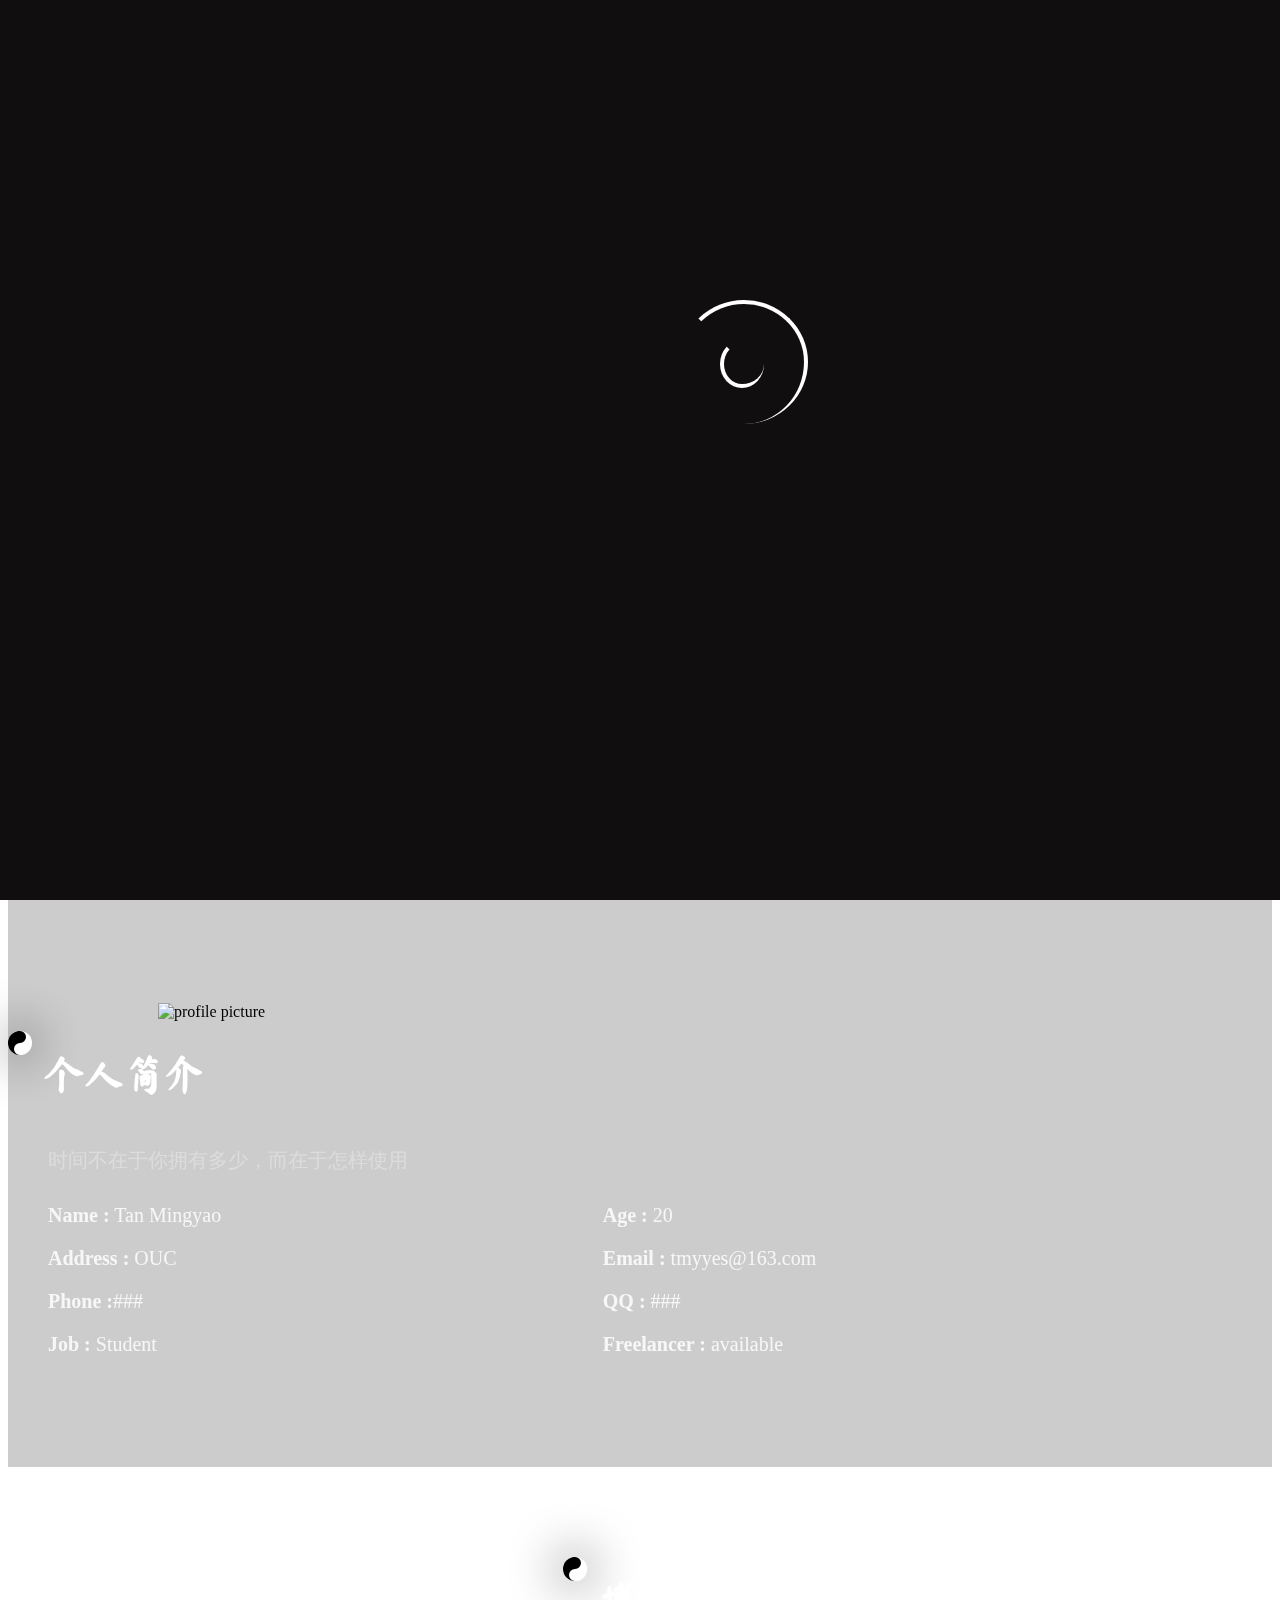
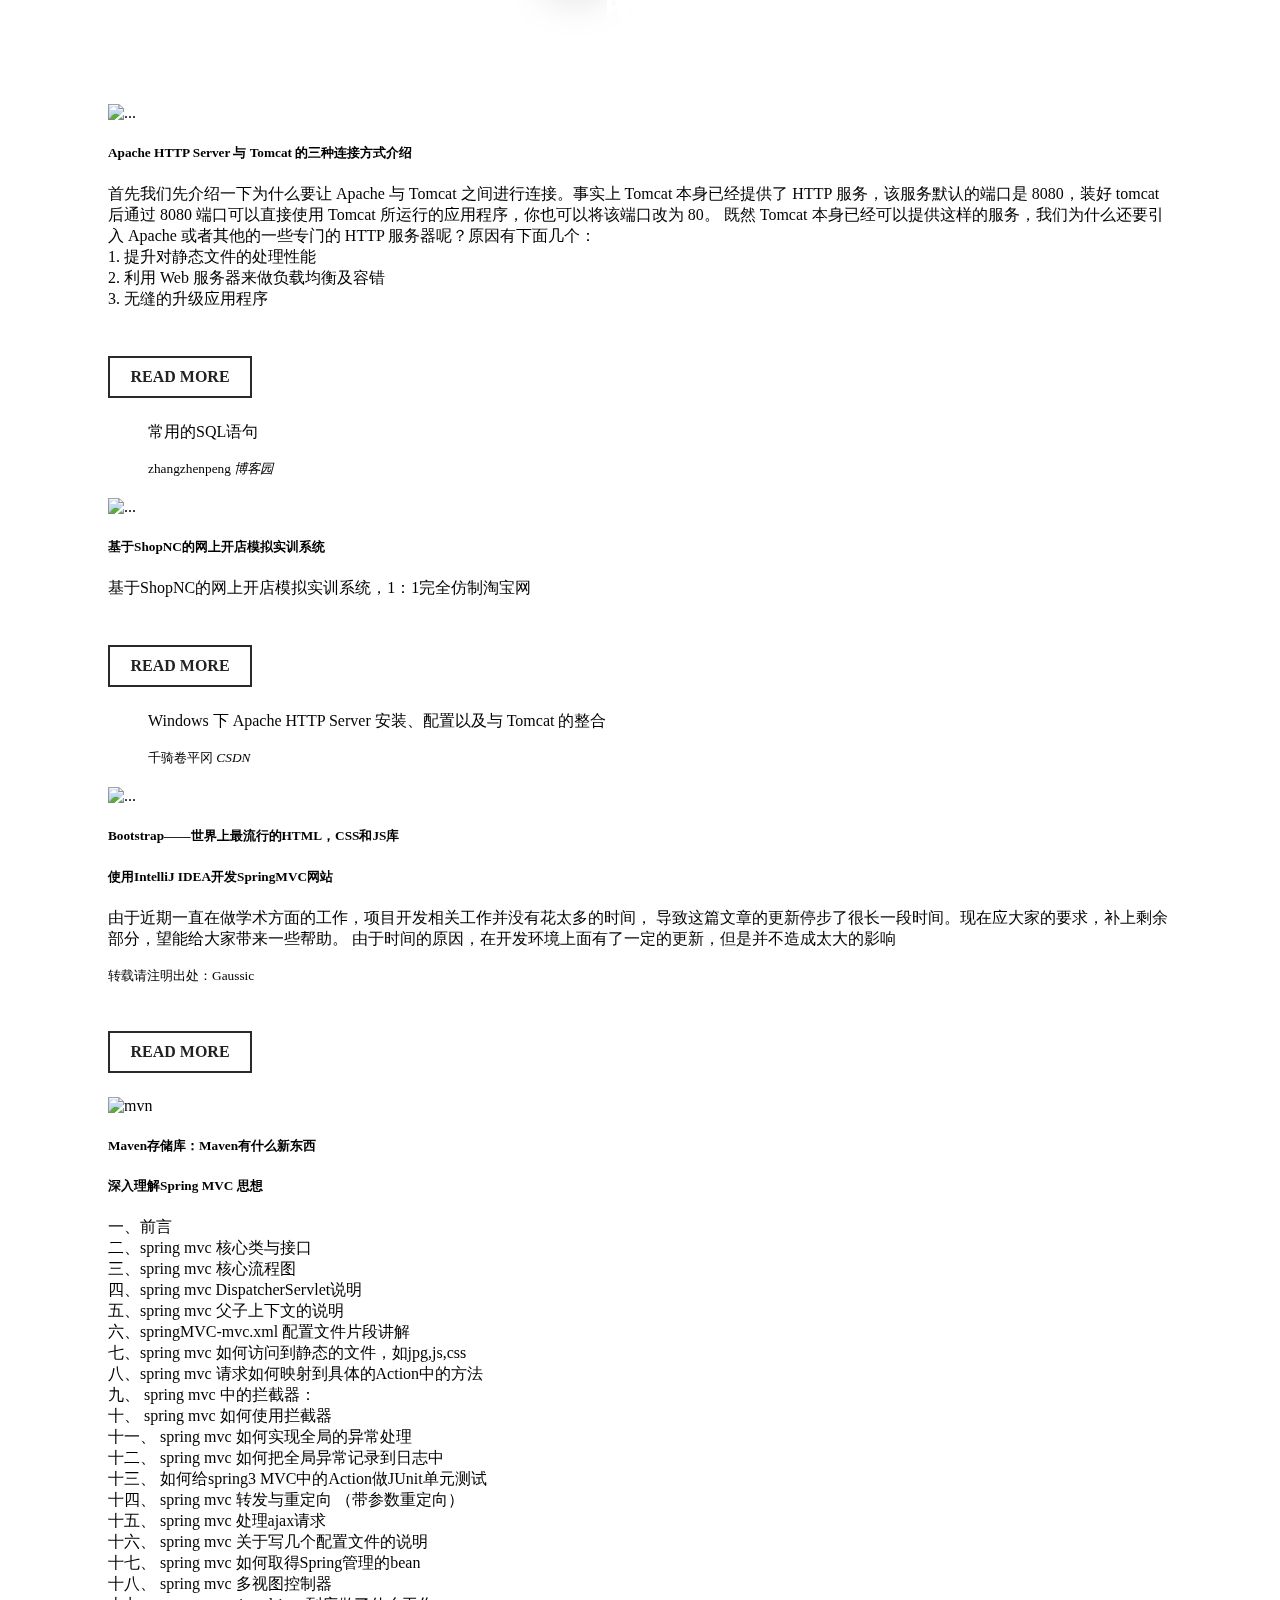
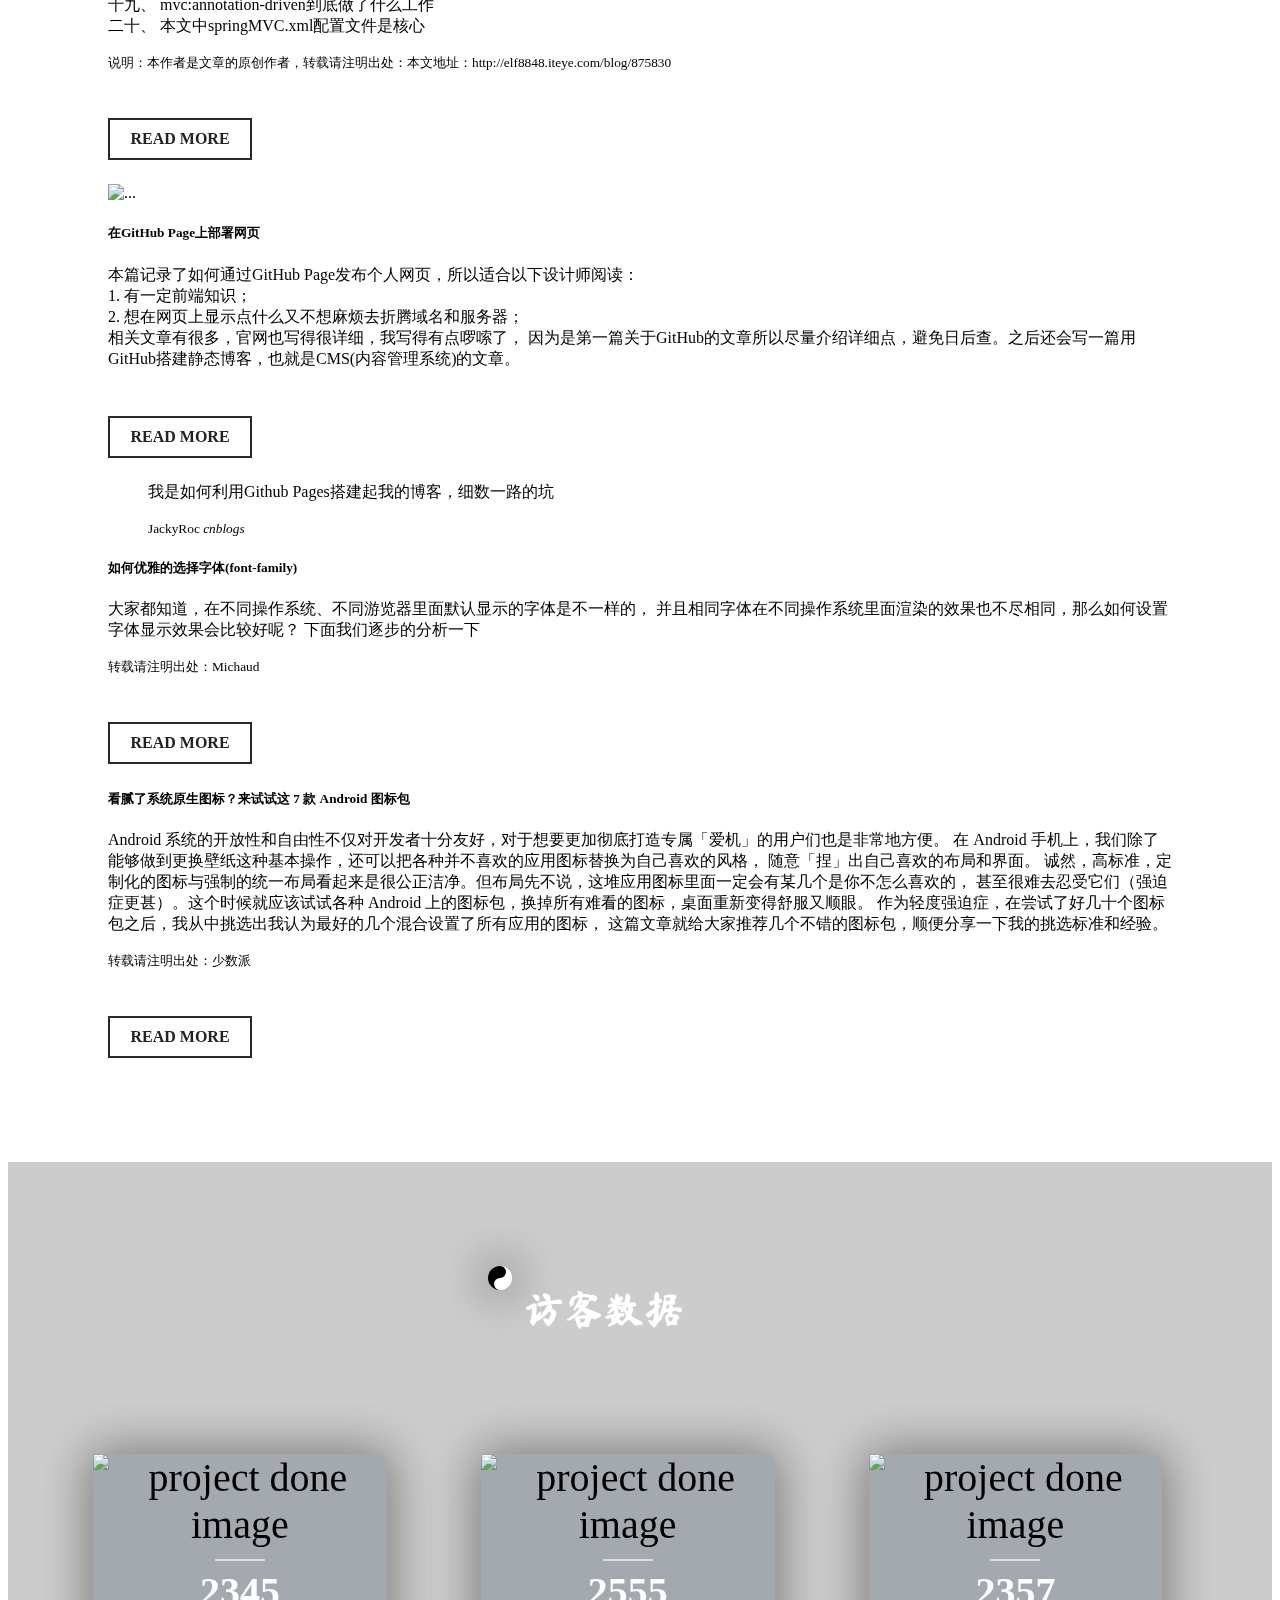
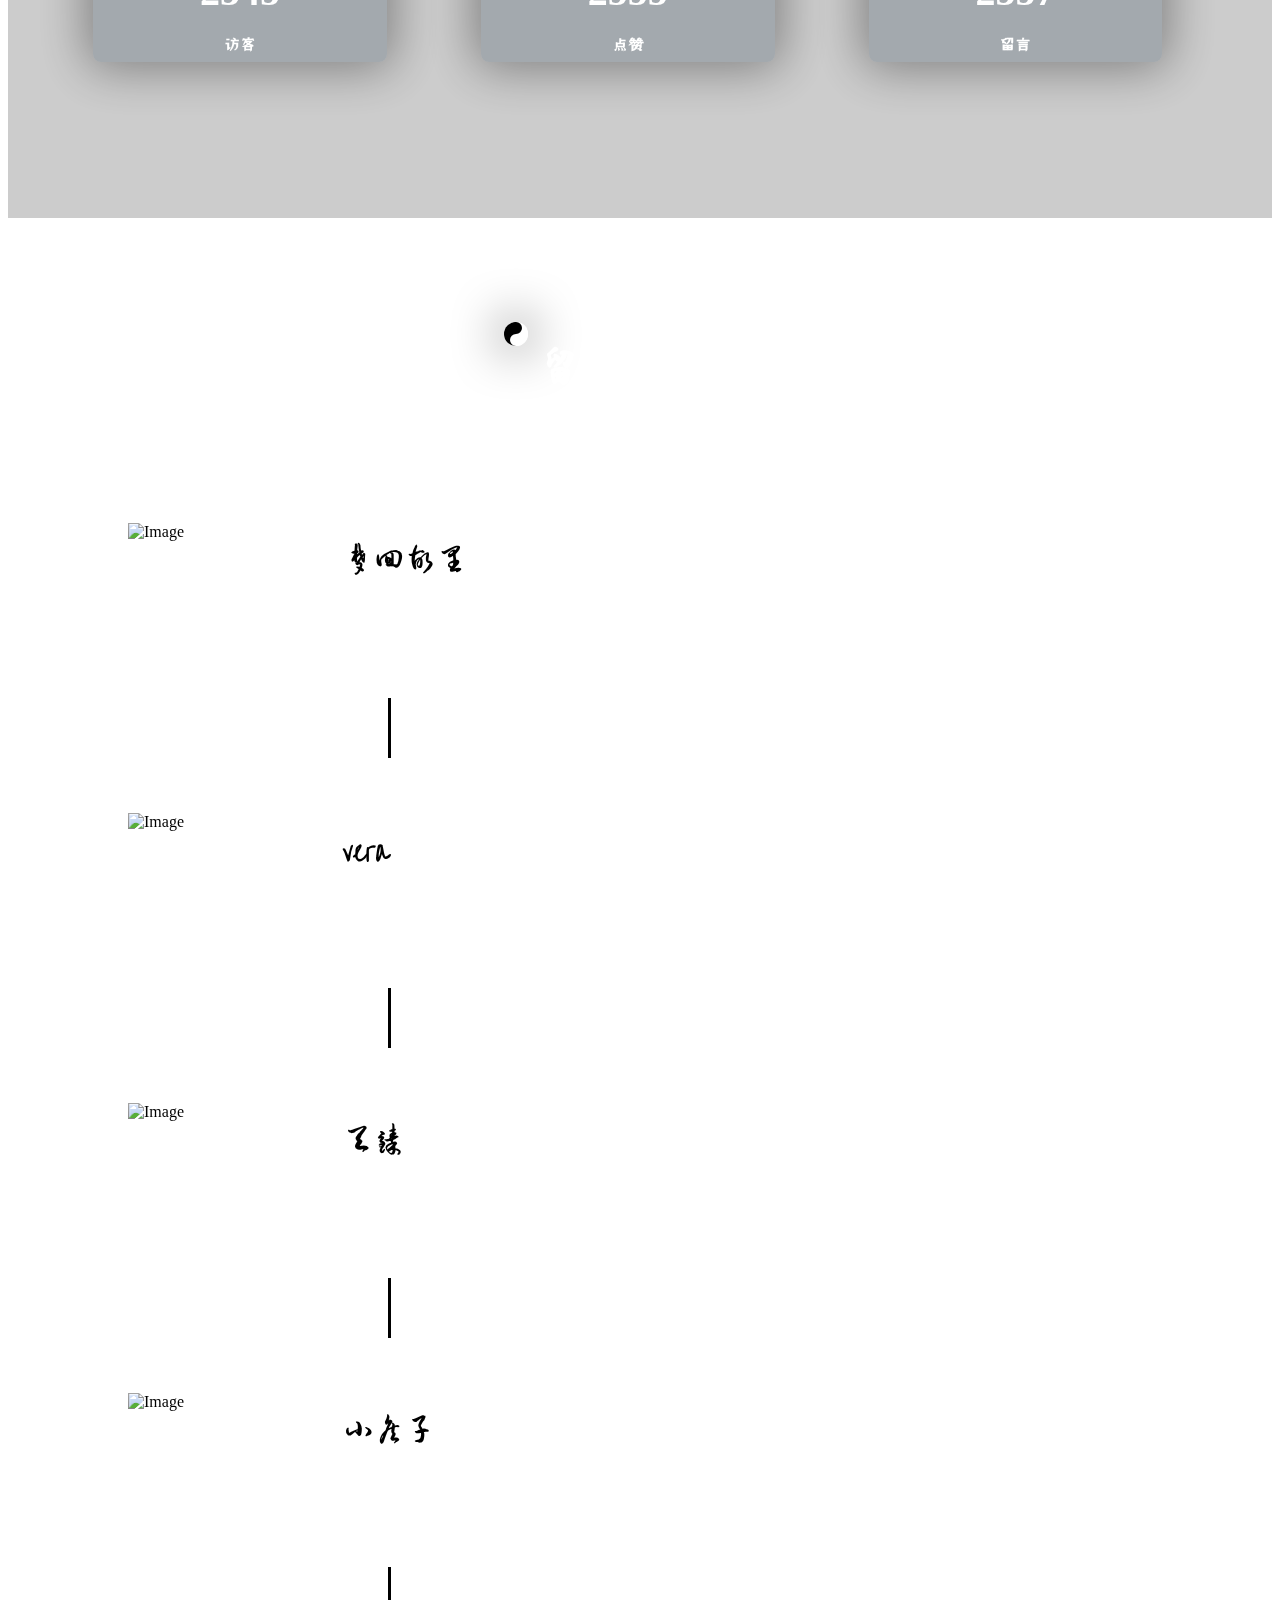
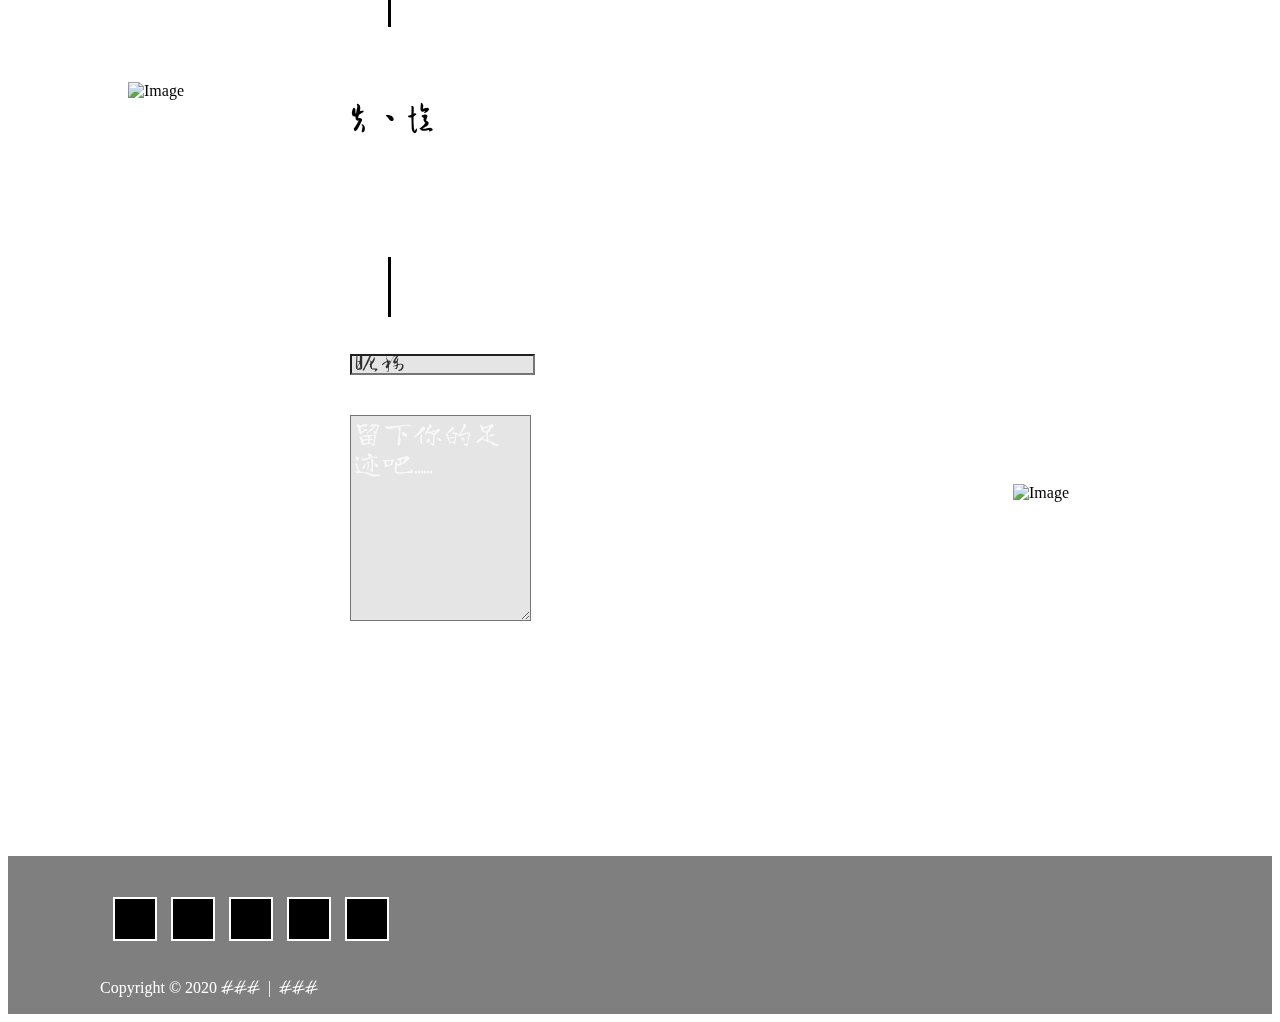
==== commit c837b91d: "Update index.html" ====
--- a/index.html
+++ b/index.html
@@ -8,386 +8,460 @@
     <link rel="stylesheet" href="css/bootstrap.css">
     <link rel="stylesheet" href="css/font-awesome.css">
     <link rel="stylesheet" href="css/index.css">
-    <link href="https://fonts.googleapis.com/css?family=Liu+Jian+Mao+Cao|Long+Cang|Ma+Shan+Zheng|Noto+Sans+SC|Noto+Serif+SC|ZCOOL+KuaiLe|ZCOOL+QingKe+HuangYou|ZCOOL+XiaoWei|Zhi+Mang+Xing&display=swap" rel="stylesheet">
-    <title>TIblog - Tan的个人网站</title>
+    <!-- <link href="https://fonts.googleapis.com/css?family=Liu+Jian+Mao+Cao|Long+Cang|Ma+Shan+Zheng|Noto+Sans+SC|Noto+Serif+SC|ZCOOL+KuaiLe|ZCOOL+QingKe+HuangYou|ZCOOL+XiaoWei|Zhi+Mang+Xing&display=swap"
+          rel="stylesheet"> -->
+    <title>TIblog - 个人网站</title>
 </head>
 
 <body>
 
-    <!-- header section -->
-    <header id="home">
-        <nav class="nav-area">
-            <div class="container">
-                <div class="row">
-                    <div class="col-md-2">
-                        <a href="#" class="logo"><img src="img/ti.png" alt=""></a>
-                    </div>
-                    <div class="col-md-10">
-                        <ul id="main-menu">
-                            <li><a href="#home">主页</a></li>
-                            <li><a href="#about">个人简介</a></li>
-                            <li><a href="#blog">博海拾珠</a></li>
-                            <li><a href="#sata">访客数据</a></li>
-                            <li><a href="#comment">留言板</a></li>
-                        </ul>
-                    </div>
-                </div>
-            </div>
-        </nav>
-
-        <div class="welcome">
-            <h1>你好，</h1>
-            <h1>欢迎来到</h1>
-            <h1>我的个人网站</h1>
-        </div>
-    </header>
-
-    <!-- main section -->
-    <main>
-        <section class="about" id="about">
-            <div class="container">
-                <div class="row">
-                    <div class="col-md-6 self-photo">
-                        <img src="img/team-2.png" alt="profile picture">
-                    </div>
-                    <div class="col-md-6">
-                        <div class="section-title">
-                            <div></div>
-                            <h2>个人简介</h2>
-                        </div>
-                        <p>时间不在于你拥有多少，而在于怎样使用</p>
-
-                        <ul>
-                            <li><strong>Name :</strong> Tan Mingyao</li>
-                            <li><strong>Age :</strong> 20</li>
-                            <li><strong>Address :</strong> OUC</li>
-                            <li><strong>Email :</strong> tmyyes@163.com</li>
-                            <li><strong>Phone :</strong> 18954251409</li>
-                            <li><strong>QQ :</strong> 1491736836</li>
-                            <li><strong>Job :</strong> Student OUCer</li>
-                            <li><strong>Freelancer :</strong> available</li>
-                        </ul>
-                    </div>
-                </div>
-            </div>
-        </section>
-
-        <section class="blog" id="blog">
-            <div class="container">
-                <div class="row">
-                    <div class="col-md-12 blog-header">
-                        <div class="section-title">
-                            <div></div>
-                            <h2>博海拾珠</h2>
-                        </div>
-                    </div>
-                </div>
-                <div class="card-columns">
-                    <div class="card">
-                        <img src="img/blog-2.jpg" class="card-img-top" alt="...">
-                        <div class="card-body">
-                            <h5 class="card-title">Apache HTTP Server 与 Tomcat 的三种连接方式介绍</h5>
-                            <p class="card-text">首先我们先介绍一下为什么要让 Apache 与 Tomcat 之间进行连接。事实上 Tomcat 本身已经提供了 HTTP 服务，该服务默认的端口是 8080，装好 tomcat 后通过 8080 端口可以直接使用 Tomcat 所运行的应用程序，你也可以将该端口改为 80。 既然 Tomcat 本身已经可以提供这样的服务，我们为什么还要引入 Apache 或者其他的一些专门的 HTTP 服务器呢？原因有下面几个：<br> 1. 提升对静态文件的处理性能<br>                                2. 利用 Web 服务器来做负载均衡及容错<br> 3. 无缝的升级应用程序</p>
-                            <a href="https://www.ibm.com/developerworks/cn/opensource/os-lo-apache-tomcat/index.html" class="boxed-btn" target="_blank">read more</a>
-                        </div>
-                    </div>
-                    <div class="card text-white p-3" onclick="window.open('https://www.cnblogs.com/zhangpengnike/p/5545715.html')">
-                        <blockquote class="blockquote mb-0 card-body">
-                            <p>常用的SQL语句</p>
-                            <footer class="blockquote-footer">
-                                <small class="text-muted">
-                                    zhangzhenpeng <cite title="Source Title">博客园</cite>
-                                </small>
-                            </footer>
-                        </blockquote>
-                    </div>
-                    <div class="card">
-                        <img src="img/blog-1.jpg" class="card-img-top" alt="...">
-                        <div class="card-body">
-                            <h5 class="card-title">基于ShopNC的网上开店模拟实训系统</h5>
-                            <p class="card-text">基于ShopNC的网上开店模拟实训系统，1：1完全仿制淘宝网</p>
-                            <a href="https://www.5xiaobo.com/?id=775" target="_blank" class="boxed-btn">Read More</a>
-                        </div>
-                    </div>
-                    <div class="card bg-primary text-white text-center p-3" onclick="window.open('https://blog.csdn.net/wqmain/article/details/8941759')">
-                        <blockquote class="blockquote mb-0">
-                            <p>Windows 下 Apache HTTP Server 安装、配置以及与 Tomcat 的整合</p>
-                            <footer class="blockquote-footer text-white">
-                                <small>
-                                    千骑卷平冈 <cite title="Source Title">CSDN</cite>
-                                </small>
-                            </footer>
-                        </blockquote>
-                    </div>
-                    <div class="card" onclick="window.open('https://getbootstrap.com/')">
-                        <img src="img/bootstrap.jpg" class="card-img-top" alt="...">
-                        <div class="card-body">
-                            <h5 class="card-title">Bootstrap——世界上最流行的HTML，CSS和JS库</h5>
-                        </div>
-                    </div>
-
-                    <div class="card">
-                        <div class="card-body">
-                            <h5 class="card-title">使用IntelliJ IDEA开发SpringMVC网站</h5>
-                            <p class="card-text">由于近期一直在做学术方面的工作，项目开发相关工作并没有花太多的时间， 导致这篇文章的更新停步了很长一段时间。现在应大家的要求，补上剩余部分，望能给大家带来一些帮助。 由于时间的原因，在开发环境上面有了一定的更新，但是并不造成太大的影响
-                            </p>
-                            <p class="card-text"><small class="text-muted">转载请注明出处：Gaussic</small></p>
-                            <a href="https://my.oschina.net/gaussik/blog/385697" class="boxed-btn" target="_blank">read
-                                more</a>
-                        </div>
-                    </div>
-
-                    <div class="card" onclick="window.open('https://mvnrepository.com/')">
-                        <img src="img/mvn.jpg" class="card-img-top" alt="mvn">
-                    </div>
-
-                    <div class="card">
-                        <div class="card-body">
-                            <h5 class="card-title">使用IntelliJ IDEA开发SpringMVC网站</h5>
-                            <p class="card-text">由于近期一直在做学术方面的工作，项目开发相关工作并没有花太多的时间， 导致这篇文章的更新停步了很长一段时间。现在应大家的要求，补上剩余部分，望能给大家带来一些帮助。 由于时间的原因，在开发环境上面有了一定的更新，但是并不造成太大的影响
-                            </p>
-                            <p class="card-text"><small class="text-muted">转载请注明出处：Gaussic</small></p>
-                            <a href="https://my.oschina.net/gaussik/blog/385697" class="boxed-btn" target="_blank">read
-                                more</a>
-                        </div>
-                    </div>
-
-                    <div class="card">
-                        <div class="card-body">
-                            <h5 class="card-title">使用IntelliJ IDEA开发SpringMVC网站</h5>
-                            <p class="card-text">由于近期一直在做学术方面的工作，项目开发相关工作并没有花太多的时间， 导致这篇文章的更新停步了很长一段时间。现在应大家的要求，补上剩余部分，望能给大家带来一些帮助。 由于时间的原因，在开发环境上面有了一定的更新，但是并不造成太大的影响
-                            </p>
-                            <p class="card-text"><small class="text-muted">转载请注明出处：Gaussic</small></p>
-                            <a href="https://my.oschina.net/gaussik/blog/385697" class="boxed-btn" target="_blank">read
-                                more</a>
-                        </div>
-                    </div>
-
-                </div>
-            </div>
-        </section>
-
-        <!-- sata section -->
-        <section class="sata" id="sata">
-            <div class="container">
-                <div class="row">
-                    <div class="col-md-12 sata-header">
-                        <div class="section-title">
-                            <div></div>
-                            <h2>访客数据</h2>
-                        </div>
-                    </div>
-                </div>
-                <div class="row">
-                    <div class="col-md-12 text-center text-uppercase">
-                        <ul>
-                            <li>
-                                <div class="sata-item">
-                                    <div class="icon">
-                                        <img src="img/project.png" alt="project done image">
+<!-- header section -->
+<header id="home">
+    <nav class="nav-area">
+        <div class="container">
+            <div class="row">
+                <div class="col-md-2">
+                    <a href="#" class="logo"><img src="img/ti.png" alt=""></a>
+                </div>
+                <div class="col-md-10">
+                    <ul id="main-menu">
+                        <li><a href="#home">主页</a></li>
+                        <li><a href="#about">个人简介</a></li>
+                        <li><a href="#blog">博海拾珠</a></li>
+                        <li><a href="#sata">访客数据</a></li>
+                        <li><a href="#comment">留言板</a></li>
+                    </ul>
+                </div>
+            </div>
+        </div>
+    </nav>
+
+    <div class="welcome">
+        <h1>你好，</h1>
+        <h1>欢迎来到</h1>
+        <h1>我的个人网站</h1>
+    </div>
+</header>
+
+<!-- main section -->
+<main>
+    <section class="about" id="about">
+        <div class="container">
+            <div class="row">
+                <div class="col-md-6 self-photo">
+                    <img src="img/team-2.png" alt="profile picture">
+                </div>
+                <div class="col-md-6">
+                    <div class="section-title">
+                        <div></div>
+                        <h2>个人简介</h2>
+                    </div>
+                    <p>时间不在于你拥有多少，而在于怎样使用</p>
+
+                    <ul>
+                        <li><strong>Name :</strong> Tan Mingyao</li>
+                        <li><strong>Age :</strong> 20</li>
+                        <li><strong>Address :</strong> OUC</li>
+                        <li><strong>Email :</strong> tmyyes@163.com</li>
+                        <li><strong>Phone :</strong>###</li>
+                        <li><strong>QQ :</strong> ###</li>
+                        <li><strong>Job :</strong> Student</li>
+                        <li><strong>Freelancer :</strong> available</li>
+                    </ul>
+                </div>
+            </div>
+        </div>
+    </section>
+
+    <section class="blog" id="blog">
+        <div class="container">
+            <div class="row">
+                <div class="col-md-12 blog-header">
+                    <div class="section-title">
+                        <div></div>
+                        <h2>博海拾珠</h2>
+                    </div>
+                </div>
+            </div>
+            <div class="card-columns">
+                <div class="card">
+                    <img src="img/blog-2.jpg" class="card-img-top" alt="...">
+                    <div class="card-body">
+                        <h5 class="card-title">Apache HTTP Server 与 Tomcat 的三种连接方式介绍</h5>
+                        <p class="card-text">首先我们先介绍一下为什么要让 Apache 与 Tomcat 之间进行连接。事实上 Tomcat 本身已经提供了 HTTP 服务，该服务默认的端口是
+                            8080，装好 tomcat 后通过 8080 端口可以直接使用 Tomcat 所运行的应用程序，你也可以将该端口改为 80。
+                            既然 Tomcat 本身已经可以提供这样的服务，我们为什么还要引入 Apache 或者其他的一些专门的 HTTP 服务器呢？原因有下面几个：<br>
+                            1. 提升对静态文件的处理性能<br>
+                            2. 利用 Web 服务器来做负载均衡及容错<br>
+                            3. 无缝的升级应用程序</p>
+                        <a href="https://www.ibm.com/developerworks/cn/opensource/os-lo-apache-tomcat/index.html"
+                           class="boxed-btn" target="_blank">read more</a>
+                    </div>
+                </div>
+                <div class="card text-white p-3"
+                     onclick="window.open('https://www.cnblogs.com/zhangpengnike/p/5545715.html')">
+                    <blockquote class="blockquote mb-0 card-body">
+                        <p>常用的SQL语句</p>
+                        <footer class="blockquote-footer">
+                            <small class="text-muted">
+                                zhangzhenpeng <cite title="Source Title">博客园</cite>
+                            </small>
+                        </footer>
+                    </blockquote>
+                </div>
+                <div class="card">
+                    <img src="img/blog-1.jpg" class="card-img-top" alt="...">
+                    <div class="card-body">
+                        <h5 class="card-title">基于ShopNC的网上开店模拟实训系统</h5>
+                        <p class="card-text">基于ShopNC的网上开店模拟实训系统，1：1完全仿制淘宝网</p>
+                        <a href="https://www.5xiaobo.com/?id=775" target="_blank" class="boxed-btn">Read More</a>
+                    </div>
+                </div>
+                <div class="card bg-primary text-white text-center p-3"
+                     onclick="window.open('https://blog.csdn.net/wqmain/article/details/8941759')">
+                    <blockquote class="blockquote mb-0">
+                        <p>Windows 下 Apache HTTP Server 安装、配置以及与 Tomcat 的整合</p>
+                        <footer class="blockquote-footer text-white">
+                            <small>
+                                千骑卷平冈 <cite title="Source Title">CSDN</cite>
+                            </small>
+                        </footer>
+                    </blockquote>
+                </div>
+                <div class="card" onclick="window.open('https://getbootstrap.com/')">
+                    <img src="img/bootstrap.jpg" class="card-img-top" alt="...">
+                    <div class="card-body">
+                        <h5 class="card-title">Bootstrap——世界上最流行的HTML，CSS和JS库</h5>
+                    </div>
+                </div>
+
+                <div class="card">
+                    <div class="card-body">
+                        <h5 class="card-title">使用IntelliJ IDEA开发SpringMVC网站</h5>
+                        <p class="card-text">由于近期一直在做学术方面的工作，项目开发相关工作并没有花太多的时间，
+                            导致这篇文章的更新停步了很长一段时间。现在应大家的要求，补上剩余部分，望能给大家带来一些帮助。
+                            由于时间的原因，在开发环境上面有了一定的更新，但是并不造成太大的影响</p>
+                        <p class="card-text"><small class="text-muted">转载请注明出处：Gaussic</small></p>
+                        <a href="https://my.oschina.net/gaussik/blog/385697"
+                           class="boxed-btn" target="_blank">read more</a>
+                    </div>
+                </div>
+
+                <div class="card" onclick="window.open('https://mvnrepository.com/')">
+                    <img src="img/mvn.jpg" class="card-img-top" alt="mvn">
+                    <div class="card-body">
+                        <h5 class="card-title">Maven存储库：Maven有什么新东西</h5>
+                    </div>
+                </div>
+
+                <div class="card">
+                    <div class="card-body">
+                        <h5 class="card-title">深入理解Spring MVC 思想</h5>
+                        <p class="card-text">一、前言<br>
+                            二、spring mvc 核心类与接口<br>
+                            三、spring mvc 核心流程图<br>
+                            四、spring mvc DispatcherServlet说明<br>
+                            五、spring mvc 父子上下文的说明<br>
+                            六、springMVC-mvc.xml 配置文件片段讲解<br>
+                            七、spring mvc 如何访问到静态的文件，如jpg,js,css<br>
+                            八、spring mvc 请求如何映射到具体的Action中的方法<br>
+                            九、 spring mvc 中的拦截器：<br>
+                            十、 spring mvc 如何使用拦截器<br>
+                            十一、 spring mvc 如何实现全局的异常处理<br>
+                            十二、 spring mvc 如何把全局异常记录到日志中<br>
+                            十三、 如何给spring3 MVC中的Action做JUnit单元测试<br>
+                            十四、 spring mvc 转发与重定向 （带参数重定向）<br>
+                            十五、 spring mvc 处理ajax请求<br>
+                            十六、 spring mvc 关于写几个配置文件的说明<br>
+                            十七、 spring mvc 如何取得Spring管理的bean<br>
+                            十八、 spring mvc 多视图控制器<br>
+                            十九、 mvc:annotation-driven到底做了什么工作<br>
+                            二十、 本文中springMVC.xml配置文件是核心</p>
+                        <p class="card-text"><small class="text-muted">说明：本作者是文章的原创作者，转载请注明出处：本文地址：http://elf8848.iteye.com/blog/875830</small></p>
+                        <a href="https://www.cnblogs.com/baiduligang/p/4247164.html"
+                           class="boxed-btn" target="_blank">read more</a>
+                    </div>
+                </div>
+
+                <div class="card">
+                    <img src="img/blog-4.jpg" class="card-img-top" alt="...">
+                    <div class="card-body">
+                        <h5 class="card-title">在GitHub Page上部署网页</h5>
+                        <p class="card-text">本篇记录了如何通过GitHub Page发布个人网页，所以适合以下设计师阅读：<br>
+                            1. 有一定前端知识；<br>
+                            2. 想在网页上显示点什么又不想麻烦去折腾域名和服务器；<br>
+                            相关文章有很多，官网也写得很详细，我写得有点啰嗦了，
+                            因为是第一篇关于GitHub的文章所以尽量介绍详细点，避免日后查。之后还会写一篇用GitHub搭建静态博客，也就是CMS(内容管理系统)的文章。</p>
+                        <a href="https://www.jianshu.com/p/5f3effb3eaad"
+                           class="boxed-btn" target="_blank">read more</a>
+                    </div>
+                </div>
+
+                <div class="card text-black-50 bg-secondary p-3"
+                     onclick="window.open('https://www.cnblogs.com/jackyroc/p/7681938.html')">
+                    <blockquote class="blockquote mb-0 card-body">
+                        <p>我是如何利用Github Pages搭建起我的博客，细数一路的坑</p>
+                        <footer class="blockquote-footer">
+                            <small class="text-muted">
+                                JackyRoc <cite title="Source Title" class="text-white">cnblogs</cite>
+                            </small>
+                        </footer>
+                    </blockquote>
+                </div>
+
+                <div class="card">
+                    <div class="card-body">
+                        <h5 class="card-title">如何优雅的选择字体(font-family)</h5>
+                        <p class="card-text">大家都知道，在不同操作系统、不同游览器里面默认显示的字体是不一样的，
+                            并且相同字体在不同操作系统里面渲染的效果也不尽相同，那么如何设置字体显示效果会比较好呢？
+                            下面我们逐步的分析一下</p>
+                        <p class="card-text"><small class="text-muted">转载请注明出处：Michaud</small></p>
+                        <a href="https://www.jianshu.com/p/dac73dea0fec"
+                           class="boxed-btn" target="_blank">read more</a>
+                    </div>
+                </div>
+
+                <div class="card">
+                    <div class="card-body">
+                        <h5 class="card-title">看腻了系统原生图标？来试试这 7 款 Android 图标包</h5>
+                        <p class="card-text">Android 系统的开放性和自由性不仅对开发者十分友好，对于想要更加彻底打造专属「爱机」的用户们也是非常地方便。
+                            在 Android 手机上，我们除了能够做到更换壁纸这种基本操作，还可以把各种并不喜欢的应用图标替换为自己喜欢的风格，
+                            随意「捏」出自己喜欢的布局和界面。
+                            诚然，高标准，定制化的图标与强制的统一布局看起来是很公正洁净。但布局先不说，这堆应用图标里面一定会有某几个是你不怎么喜欢的，
+                            甚至很难去忍受它们（强迫症更甚）。这个时候就应该试试各种 Android 上的图标包，换掉所有难看的图标，桌面重新变得舒服又顺眼。
+                            作为轻度强迫症，在尝试了好几十个图标包之后，我从中挑选出我认为最好的几个混合设置了所有应用的图标，
+                            这篇文章就给大家推荐几个不错的图标包，顺便分享一下我的挑选标准和经验。</p>
+                        <p class="card-text"><small class="text-muted">转载请注明出处：少数派</small></p>
+                        <a href="https://www.jianshu.com/p/dac73dea0fec"
+                           class="boxed-btn" target="_blank">read more</a>
+                    </div>
+                </div>
+            </div>
+        </div>
+    </section>
+
+    <!-- sata section -->
+    <section class="sata" id="sata">
+        <div class="container">
+            <div class="row">
+                <div class="col-md-12 sata-header">
+                    <div class="section-title">
+                        <div></div>
+                        <h2>访客数据</h2>
+                    </div>
+                </div>
+            </div>
+            <div class="row">
+                <div class="col-md-12 text-center text-uppercase">
+                    <ul>
+                        <li>
+                            <div class="sata-item">
+                                <div class="icon">
+                                    <img src="img/project.png" alt="project done image">
+                                </div>
+                                <span class="number">
+										2345
+									</span>
+                                <h4>访客</h4>
+                            </div>
+                        </li>
+                        <li>
+                            <div class="sata-item">
+                                <div class="icon">
+                                    <img src="img/like.png" alt="project done image">
+                                </div>
+                                <span class="number">
+										2555
+									</span>
+                                <h4>点赞</h4>
+                            </div>
+                        </li>
+                        <li>
+                            <div class="sata-item">
+                                <div class="icon">
+                                    <img src="img/contact-icon-2.png" alt="project done image">
+                                </div>
+                                <span class="number">
+										2357
+									</span>
+                                <h4>留言</h4>
+                            </div>
+                        </li>
+                    </ul>
+                </div>
+            </div>
+        </div>
+    </section>
+
+    <!-- comment section -->
+    <section class="comment" id="comment">
+        <div class="container">
+            <div class="row">
+                <div class="col-md-12 comment-header">
+                    <div class="section-title">
+                        <div></div>
+                        <h2>留言板</h2>
+                    </div>
+                </div>
+            </div>
+            <div class="row comment-text">
+                <div class="col-lg-12">
+                    <div class="comment-item">
+                        <div class="comment-item-inner">
+                            <img src="img/person-1.jpg" alt="Image" class="rounded-circle comment-img">
+                            <div class="comment-connector">
+                                <p class="mb-0">&nbsp;</p>
+                            </div>
+                            <div class="comment-info">
+                                <div class="comment-description">
+                                    <h4>梦回故里</h4>
+                                    <p>太牛了，清新的设计，让人爱不释手</p>
+                                </div>
+                            </div>
+                        </div>
+                        <div class="comment-connector-vertical"></div>
+                    </div>
+                    <div class="comment-item">
+                        <div class="comment-item-inner">
+                            <img src="img/person-1.jpg" alt="Image" class="rounded-circle comment-img">
+                            <div class="comment-connector">
+                                <p class="mb-0">&nbsp;</p>
+                            </div>
+                            <div class="comment-info">
+                                <div class="comment-description">
+                                    <h4>vera</h4>
+                                    <p>在你的网站上，我看到了最美的风景</p>
+                                </div>
+                            </div>
+                        </div>
+                        <div class="comment-connector-vertical"></div>
+                    </div>
+                    <div class="comment-item">
+                        <div class="comment-item-inner">
+                            <img src="img/person-1.jpg" alt="Image" class="rounded-circle comment-img">
+                            <div class="comment-connector">
+                                <p class="mb-0">&nbsp;</p>
+                            </div>
+                            <div class="comment-info">
+                                <div class="comment-description">
+                                    <h4>天臻</h4>
+                                    <p>简约，好看，看了你的知识图片，哇 真强大</p>
+                                </div>
+                            </div>
+                        </div>
+                        <div class="comment-connector-vertical"></div>
+                    </div>
+                    <div class="comment-item">
+                        <div class="comment-item-inner">
+                            <img src="img/person-1.jpg" alt="Image" class="rounded-circle comment-img">
+                            <div class="comment-connector">
+                                <p class="mb-0">&nbsp;</p>
+                            </div>
+                            <div class="comment-info">
+                                <div class="comment-description">
+                                    <h4>小侯子</h4>
+                                    <p>哇~网站非常好看~舒适清新~</p>
+                                </div>
+                            </div>
+                        </div>
+                        <div class="comment-connector-vertical"></div>
+                    </div>
+                    <div class="comment-item">
+                        <div class="comment-item-inner">
+                            <img src="img/person-1.jpg" alt="Image" class="rounded-circle comment-img">
+                            <div class="comment-connector">
+                                <p class="mb-0">&nbsp;</p>
+                            </div>
+                            <div class="comment-info">
+                                <div class="comment-description">
+                                    <h4>失丶忆</h4>
+                                    <p>简约，好看，看了你的知识图片，哇 真强大</p>
+                                </div>
+                            </div>
+                        </div>
+                        <div class="comment-connector-vertical"></div>
+                    </div>
+
+
+                    <div class="comment-item comment-input">
+                        <div class="comment-item-inner">
+                            <div class="comment-info">
+                                <div class="comment-description pb-0">
+                                    <div class="input-group">
+                                        <input type="text" class="form-control" placeholder="昵称" aria-label="Title">
                                     </div>
-                                    <span class="number">
-                                        2345
-                                    </span>
-                                    <h4>访客</h4>
-                                </div>
-                            </li>
-                            <li>
-                                <div class="sata-item">
-                                    <div class="icon">
-                                        <img src="img/like.png" alt="project done image">
+                                    <div class="input-group">
+                                        <textarea class="form-control" placeholder="留下你的足迹吧......"
+                                                  aria-label="With textarea"></textarea>
                                     </div>
-                                    <span class="number">
-                                        2555
-                                    </span>
-                                    <h4>点赞</h4>
-                                </div>
-                            </li>
-                            <li>
-                                <div class="sata-item">
-                                    <div class="icon">
-                                        <img src="img/contact-icon-2.png" alt="project done image">
-                                    </div>
-                                    <span class="number">
-                                        2357
-                                    </span>
-                                    <h4>留言</h4>
-                                </div>
-                            </li>
-                        </ul>
-                    </div>
-                </div>
-            </div>
-        </section>
-
-        <!-- comment section -->
-        <section class="comment" id="comment">
-            <div class="container">
-                <div class="row">
-                    <div class="col-md-12 comment-header">
-                        <div class="section-title">
-                            <div></div>
-                            <h2>留言板</h2>
-                        </div>
-                    </div>
-                </div>
-                <div class="row comment-text">
-                    <div class="col-lg-12">
-                        <div class="comment-item">
-                            <div class="comment-item-inner">
-                                <img src="img/person-1.jpg" alt="Image" class="rounded-circle comment-img">
-                                <div class="comment-connector">
-                                    <p class="mb-0">&nbsp;</p>
-                                </div>
-                                <div class="comment-info">
-                                    <div class="comment-description">
-                                        <h4>梦回故里</h4>
-                                        <p>太牛了，清新的设计，让人爱不释手</p>
-                                    </div>
-                                </div>
-                            </div>
-                            <div class="comment-connector-vertical"></div>
-                        </div>
-                        <div class="comment-item">
-                            <div class="comment-item-inner">
-                                <img src="img/person-1.jpg" alt="Image" class="rounded-circle comment-img">
-                                <div class="comment-connector">
-                                    <p class="mb-0">&nbsp;</p>
-                                </div>
-                                <div class="comment-info">
-                                    <div class="comment-description">
-                                        <h4>vera</h4>
-                                        <p>在你的网站上，我看到了最美的风景</p>
-                                    </div>
-                                </div>
-                            </div>
-                            <div class="comment-connector-vertical"></div>
-                        </div>
-                        <div class="comment-item">
-                            <div class="comment-item-inner">
-                                <img src="img/person-1.jpg" alt="Image" class="rounded-circle comment-img">
-                                <div class="comment-connector">
-                                    <p class="mb-0">&nbsp;</p>
-                                </div>
-                                <div class="comment-info">
-                                    <div class="comment-description">
-                                        <h4>天臻</h4>
-                                        <p>简约，好看，看了你的知识图片，哇 真强大</p>
-                                    </div>
-                                </div>
-                            </div>
-                            <div class="comment-connector-vertical"></div>
-                        </div>
-                        <div class="comment-item">
-                            <div class="comment-item-inner">
-                                <img src="img/person-1.jpg" alt="Image" class="rounded-circle comment-img">
-                                <div class="comment-connector">
-                                    <p class="mb-0">&nbsp;</p>
-                                </div>
-                                <div class="comment-info">
-                                    <div class="comment-description">
-                                        <h4>小侯子</h4>
-                                        <p>哇~网站非常好看~舒适清新~</p>
-                                    </div>
-                                </div>
-                            </div>
-                            <div class="comment-connector-vertical"></div>
-                        </div>
-                        <div class="comment-item">
-                            <div class="comment-item-inner">
-                                <img src="img/person-1.jpg" alt="Image" class="rounded-circle comment-img">
-                                <div class="comment-connector">
-                                    <p class="mb-0">&nbsp;</p>
-                                </div>
-                                <div class="comment-info">
-                                    <div class="comment-description">
-                                        <h4>失丶忆</h4>
-                                        <p>简约，好看，看了你的知识图片，哇 真强大</p>
-                                    </div>
-                                </div>
-                            </div>
-                            <div class="comment-connector-vertical"></div>
-                        </div>
-
-
-                        <div class="comment-item comment-input">
-                            <div class="comment-item-inner">
-                                <div class="comment-info">
-                                    <div class="comment-description pb-0">
-                                        <div class="input-group">
-                                            <input type="text" class="form-control" placeholder="昵称" aria-label="Title">
-                                        </div>
-                                        <div class="input-group">
-                                            <textarea class="form-control" placeholder="留下你的足迹吧......" aria-label="With textarea"></textarea>
-                                        </div>
-                                        <a href="#" class="boxed-btn">提交</a>
-                                    </div>
-                                </div>
-                                <div class="comment-connector">
-                                    <p class="mb-0">&nbsp;</p>
-                                </div>
-                                <img src="img/person-1.jpg" alt="Image" class="rounded-circle comment-img">
-
-                            </div>
-                        </div>
-                    </div>
-                </div>
-            </div>
-        </section>
-    </main>
-
-
-    <!-- footer section-->
-    <footer class="footer">
-        <div class="container">
-            <div class="row">
-                <div class="col-md-12 text-center">
-                    <ul class="social">
-                        <li><a href="#"><i class="fa fa-weixin"></i></a></li>
-                        <li><a href="#"><i class="fa fa-qq"></i></a></li>
-                        <li><a href="#"><i class="fa fa-weibo"></i></a></li>
-                        <li><a href="#"><i class="fa fa-edge"></i></a></li>
-                        <li><a href="#"><i class="fa fa-chrome"></i></a></li>
-                    </ul>
-                    <div class="copyright-text">
-                        <p>Copyright &copy; 2019 <span>中国海洋大学 </span>|<span> 谭明耀</span></p>
-                    </div>
-                </div>
-            </div>
-        </div>
-    </footer>
-
-
-    <!--loader section-->
-    <div class="loader-section">
-        <div class="loader">
-            <div class="loader-outer"></div>
-            <div class="loader-inner"></div>
+                                    <a href="#" class="boxed-btn">提交</a>
+                                </div>
+                            </div>
+                            <div class="comment-connector">
+                                <p class="mb-0">&nbsp;</p>
+                            </div>
+                            <img src="img/person-1.jpg" alt="Image" class="rounded-circle comment-img">
+
+                        </div>
+                    </div>
+                </div>
+            </div>
+        </div>
+    </section>
+</main>
+
+
+<!-- footer section-->
+<footer class="footer">
+    <div class="container">
+        <div class="row">
+            <div class="col-md-12 text-center">
+                <ul class="social">
+                    <li><a href="#"><i class="fa fa-weixin"></i></a></li>
+                    <li><a href="#"><i class="fa fa-qq"></i></a></li>
+                    <li><a href="#"><i class="fa fa-weibo"></i></a></li>
+                    <li><a href="#"><i class="fa fa-edge"></i></a></li>
+                    <li><a href="#"><i class="fa fa-chrome"></i></a></li>
+                </ul>
+                <div class="copyright-text">
+                    <p>Copyright &copy; 2020 <span>### </span>|<span> ###</span></p>
+                </div>
+            </div>
         </div>
     </div>
-
-
-    <!-- video as bg -->
-    <video autoplay="autoplay" loop="loop" id="bg-mp4">
-        <source src="img/bg.mp4" type="video/mp4">
-    </video>
-    <span class="bg-video"><i class="fa fa-pause"></i></span>
-
-    <!-- bgm -->
-    <audio loop="loop" preload="auto" id="bg-music">
-        <source src="music/Pearlescent.mp3">
-    </audio>
-    <span class="bgm"><i class="fa fa-music"></i></span>
-
-    <!--go to top -->
-    <span class="go-top"><i class="fa fa-angle-double-up"></i></span>
-
-    <!--go to bottom -->
-    <span class="go-bottom"><i class="fa fa-angle-double-down"></i></span>
-
-    <script src="js/jquery-3.4.1.js"></script>
-    <script src="js/bootstrap.js"></script>
-    <script src="js/main.js"></script>
+</footer>
+
+
+<!--preloader section-->
+<div class="loader-section">
+    <div class="loader">
+        <div class="loader-outer"></div>
+        <div class="loader-inner"></div>
+    </div>
+</div>
+
+
+<!-- video as bg -->
+<video autoplay="autoplay" loop="loop" id="bg-mp4">
+    <source src="img/bg.mp4" type="video/mp4">
+</video>
+<span class="bg-video"><i class="fa fa-pause"></i></span>
+
+<!-- bgm -->
+<audio loop="loop" preload="auto" id="bg-music">
+    <source src="music/Pearlescent.mp3">
+</audio>
+<span class="bgm"><i class="fa fa-music"></i></span>
+
+<!--go to top -->
+<span class="go-top"><i class="fa fa-angle-double-up"></i></span>
+
+<!--go to bottom -->
+<span class="go-bottom"><i class="fa fa-angle-double-down"></i></span>
+
+<script src="js/jquery-3.4.1.js"></script>
+<script src="js/bootstrap.js"></script>
+<script src="js/main.js"></script>
 </body>
 
-</html>+</html>
